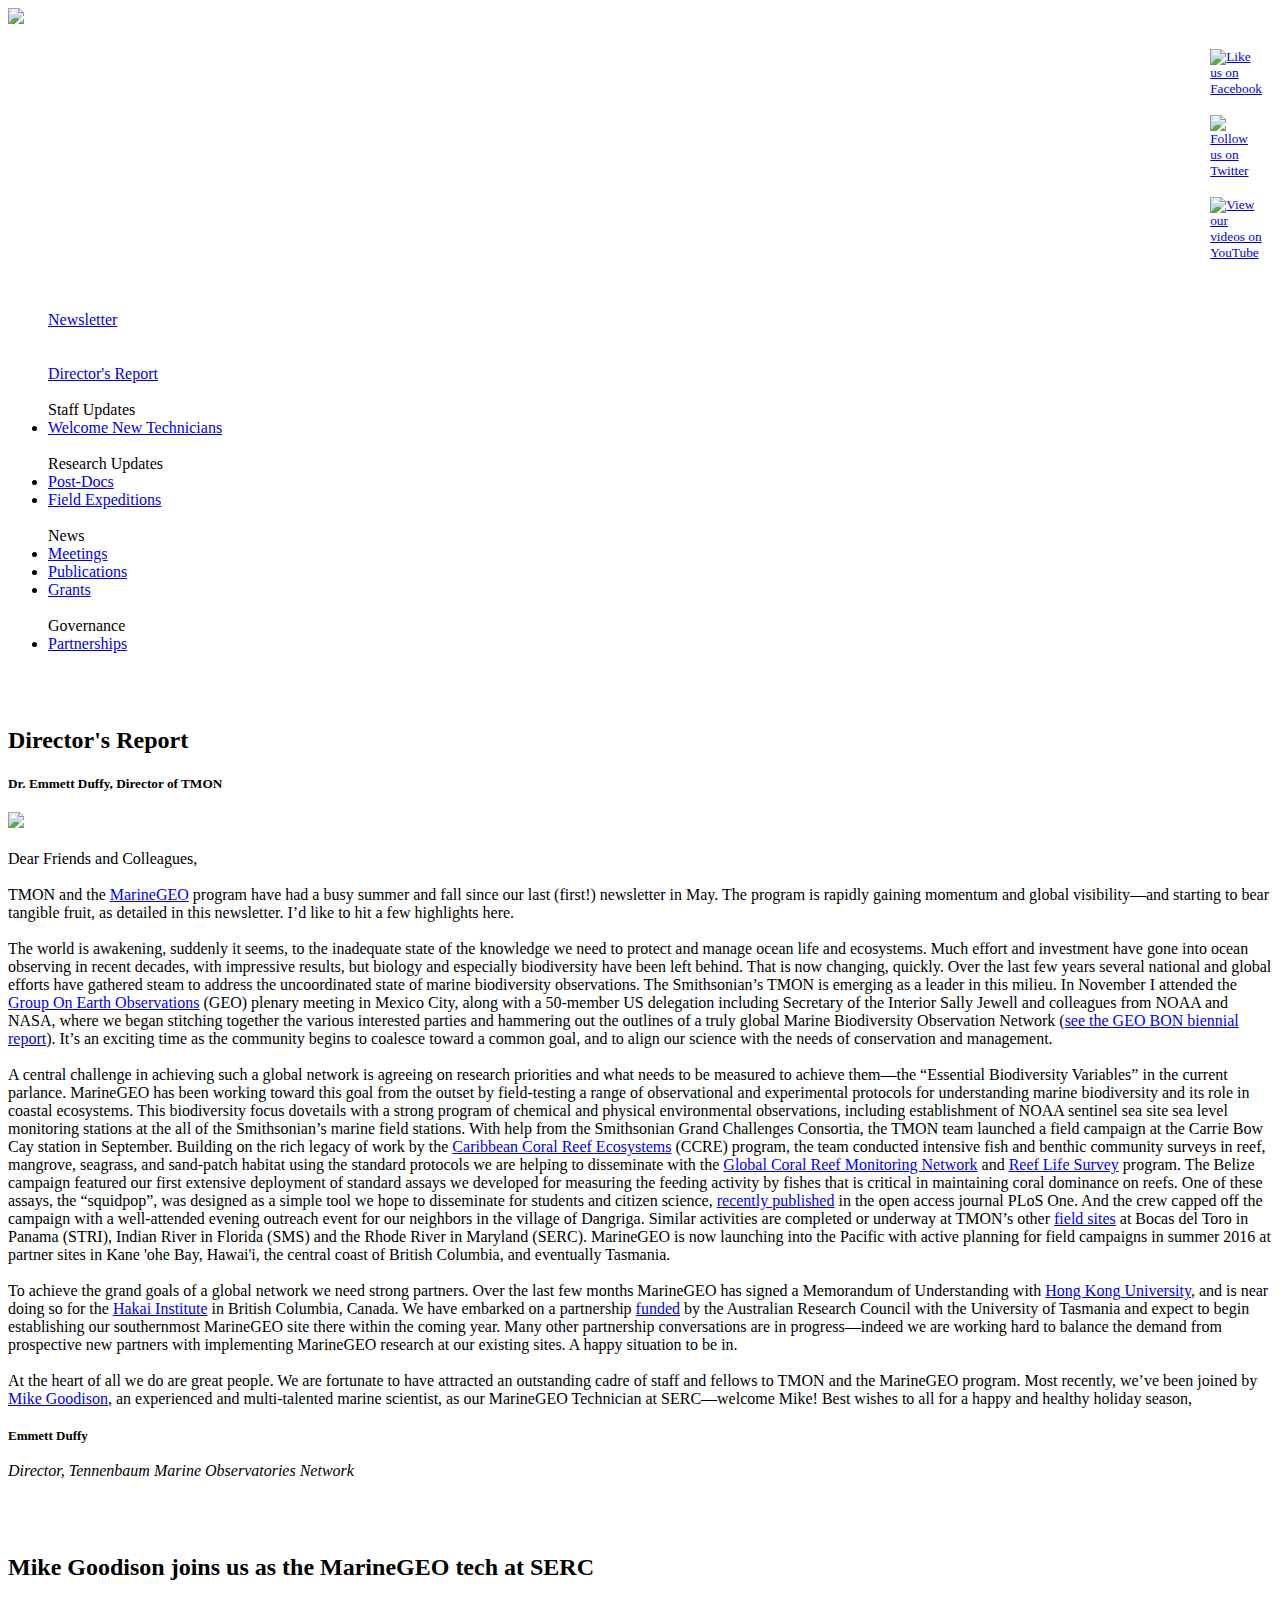
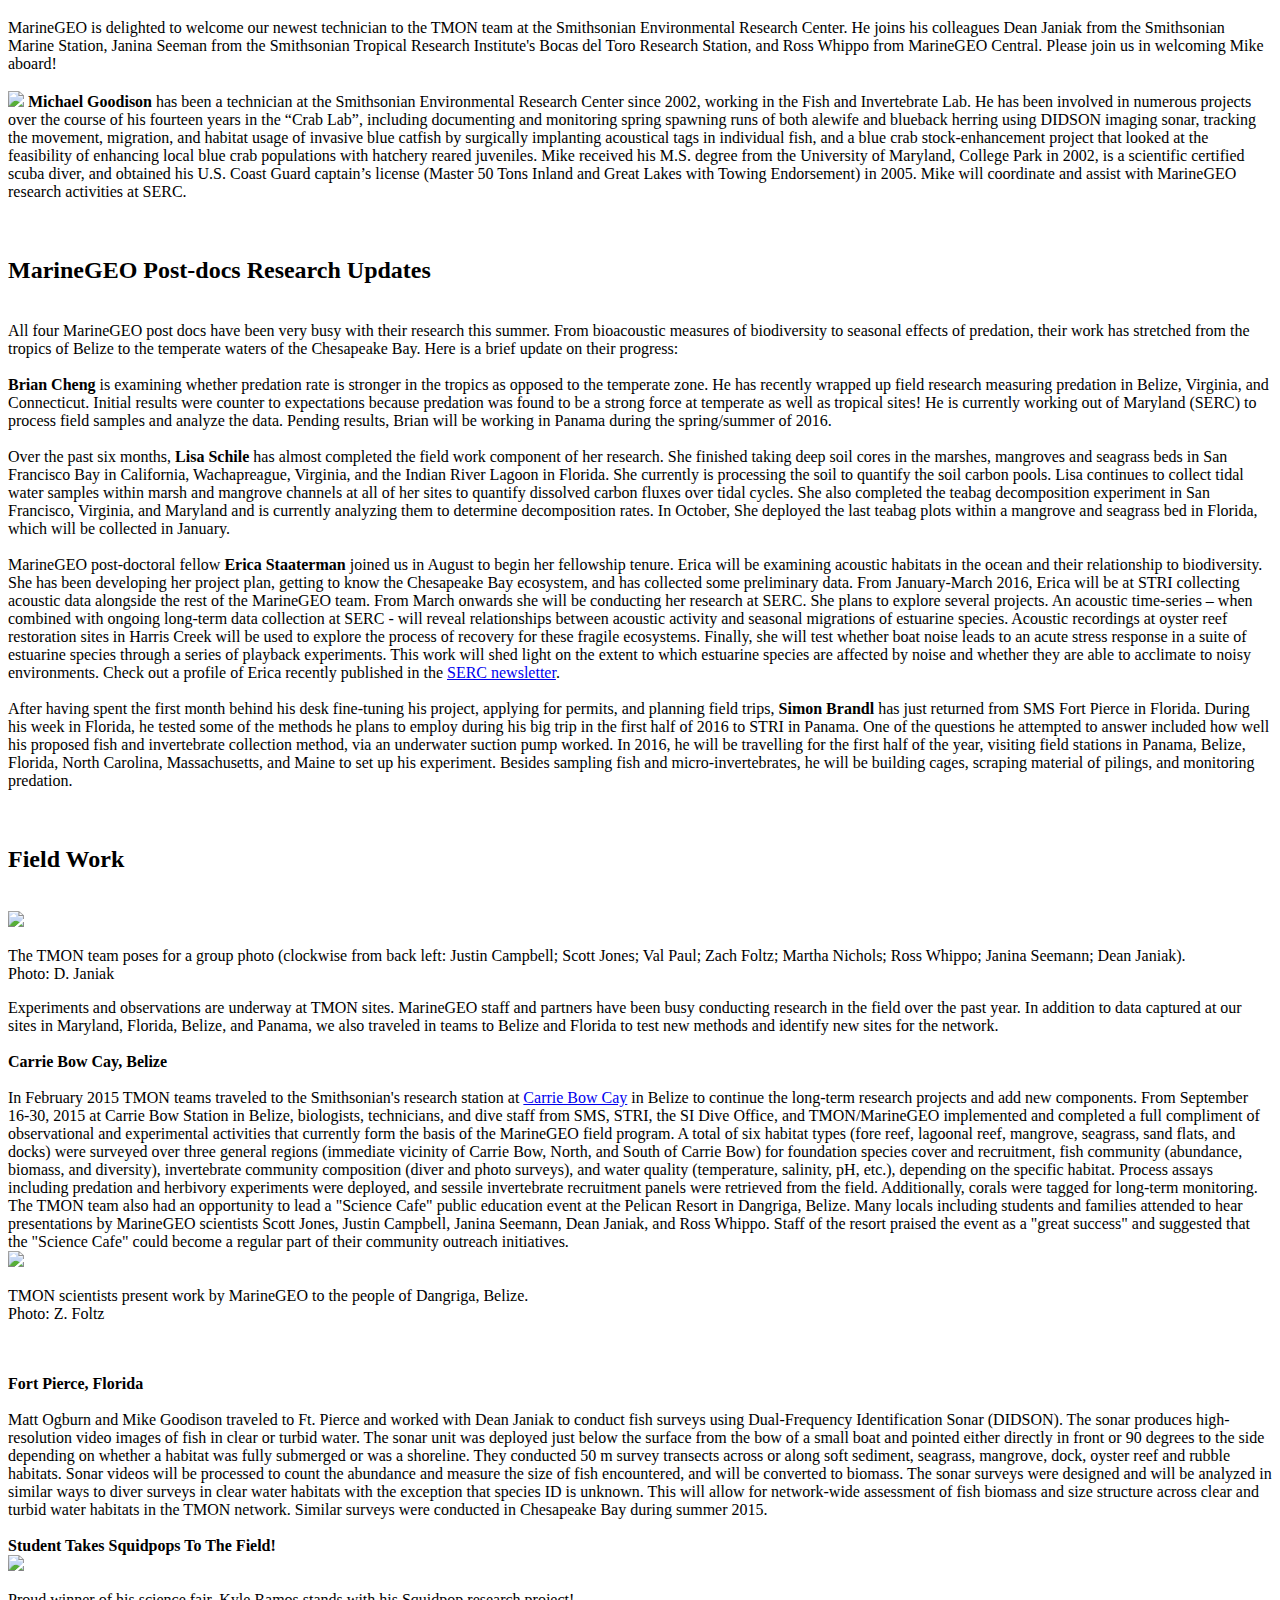
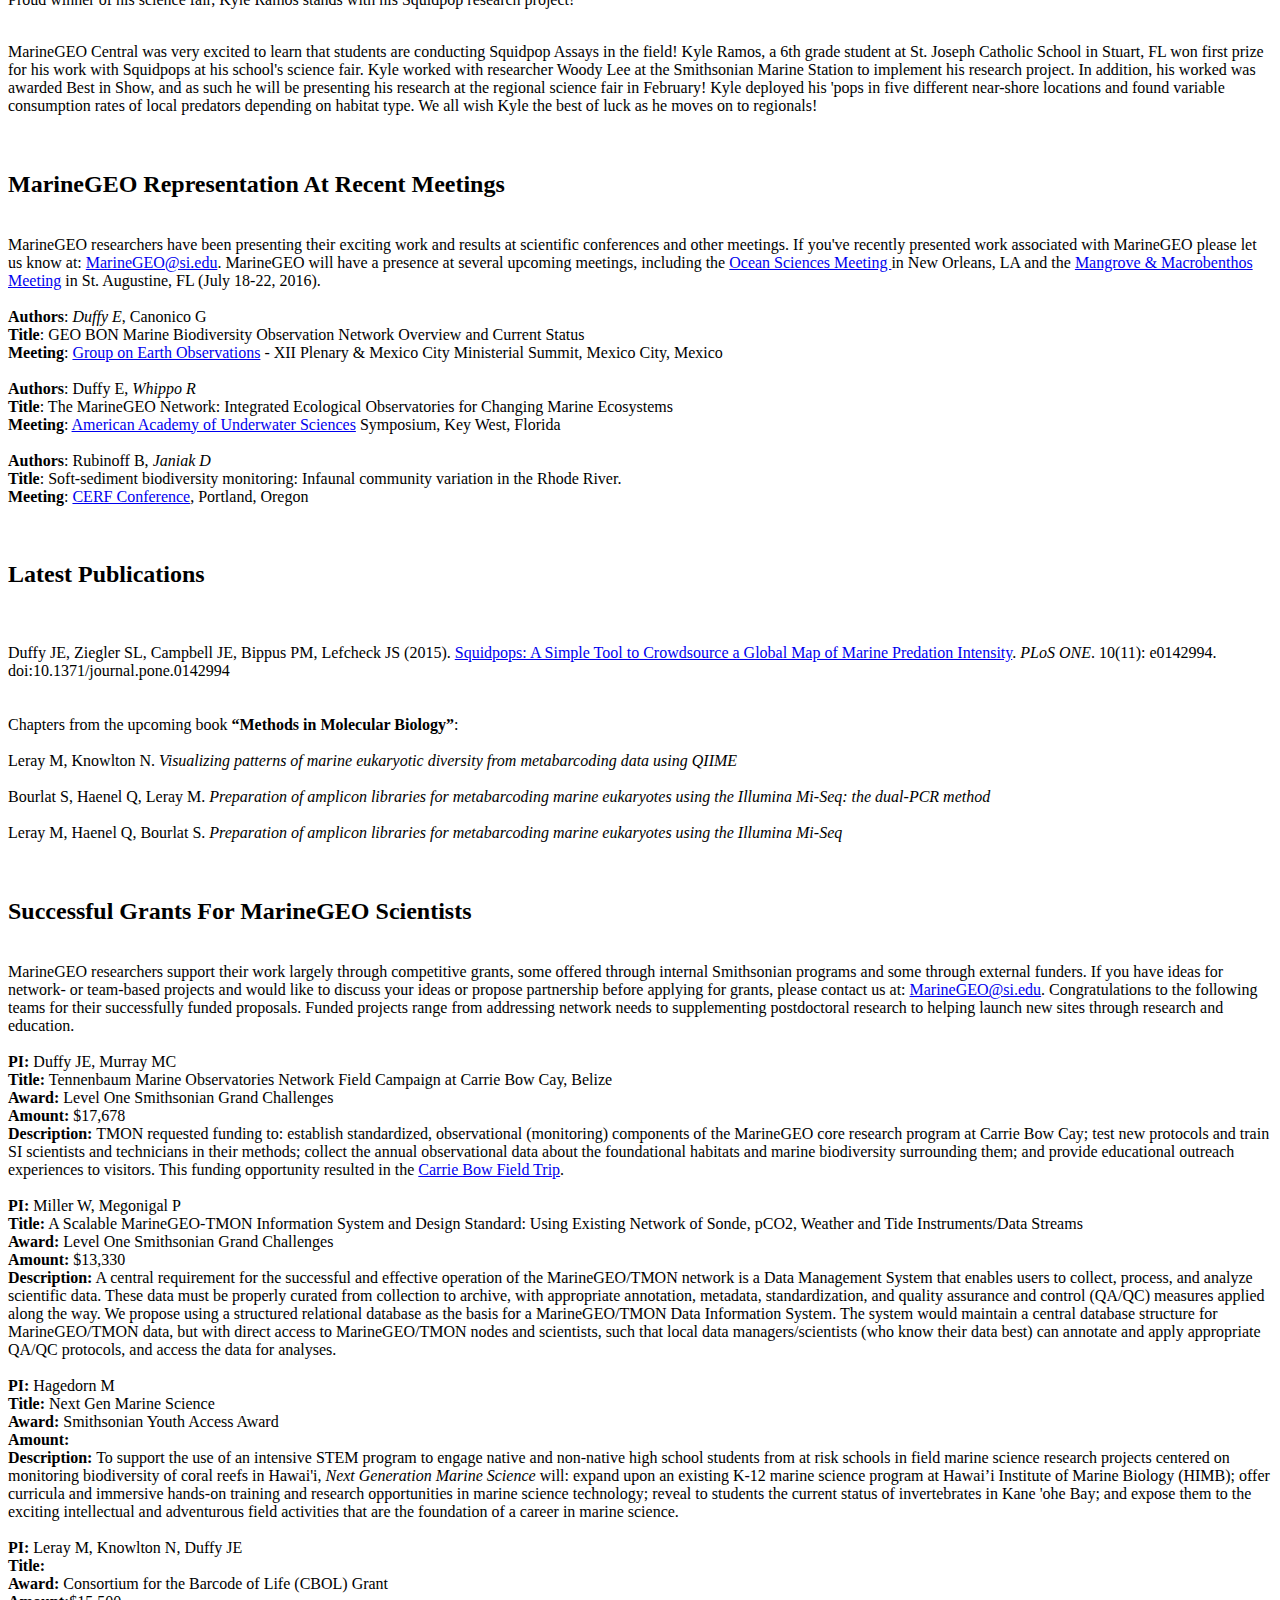
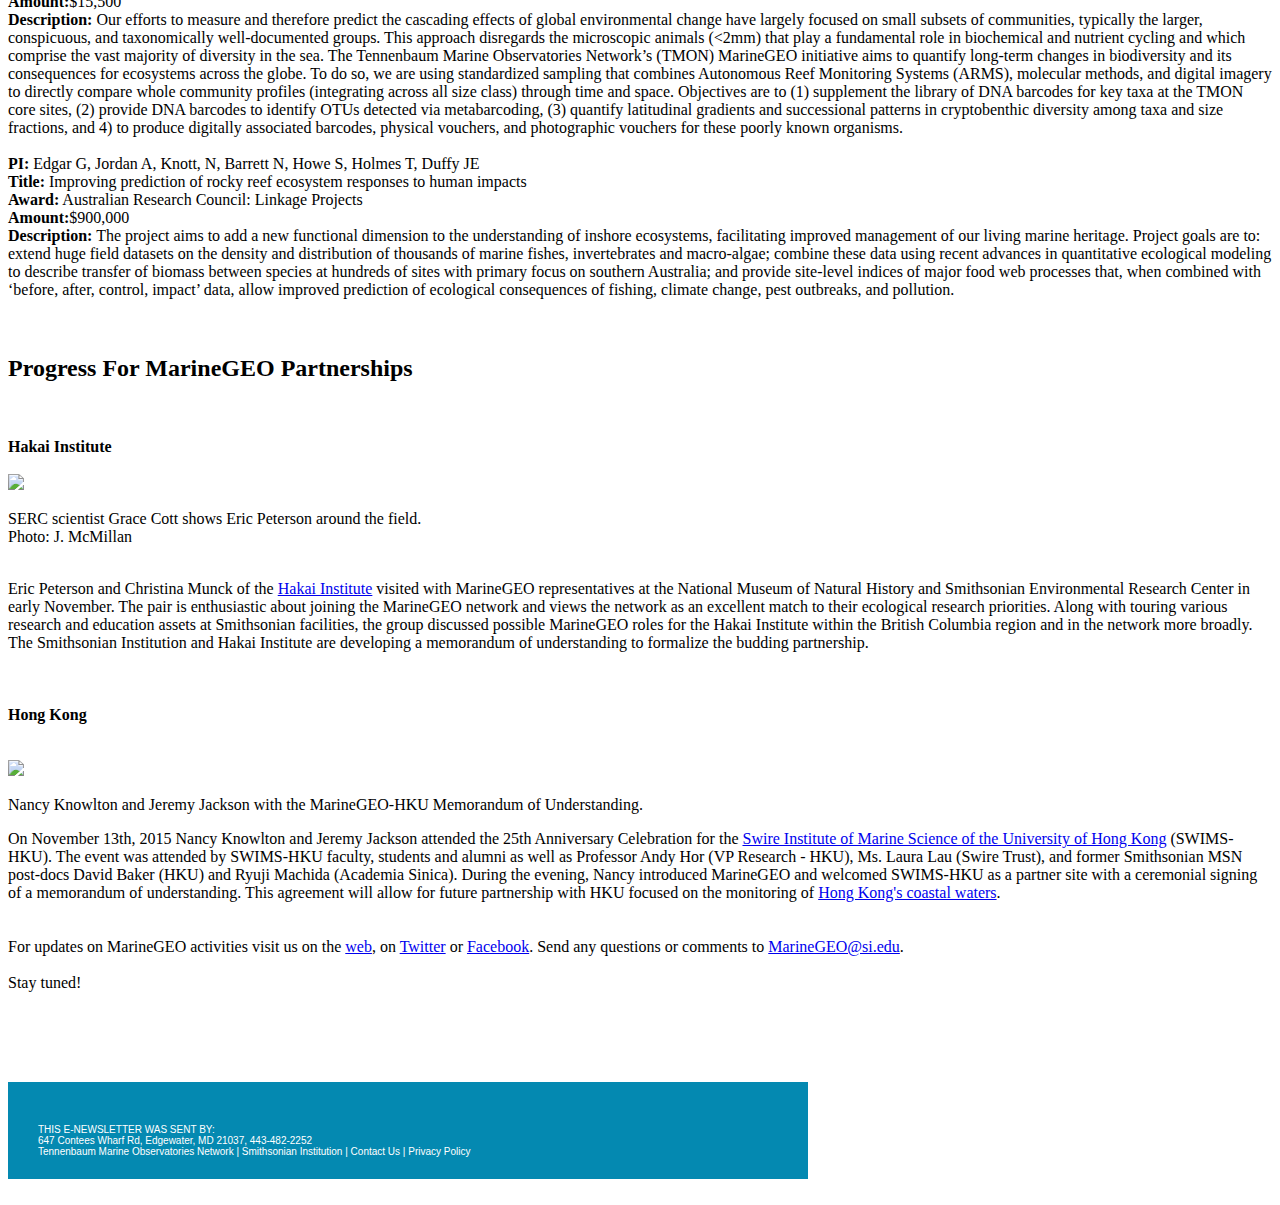
==== TMONnewsletter2.html @ 273106d5 "original newsletter" ====
<!DOCTYPE html>

<html lang="en"><head>

<meta http-equiv="Content-Type" content="text/html; charset=UTF-8">
<title>MarineGEO Fall 2015 e-newsletter</title> <meta name="description"
content="MarineGEO e-newsletter"> <link rel="StyleSheet"
href="https://dl.dropboxusercontent.com/s/tlk8zzqvzgc3xfy/enews.css?dl=0 "
type="text/css">



</head> <body>


<div id="wrap">

<div id="header"> <img
src="https://dl.dropboxusercontent.com/s/xzute7b5d5dylr5/header.png?dl=0 ">
</div> <!--end header-->

<div align="center"> <table border="0" cellspacing="0" cellpadding="0"
style="width:100%"> <tbody> <tr> <td valign="top" style="padding:0in 7.5pt 0.0pt
41.25pt"> <table border="0" cellspacing="0" cellpadding="0" align="right"
style="width:0in"> <tbody> <tr> <td valign="top" style="padding:0in 0in 0in
0in"></td> <td style="padding:3.75pt 0in 0in 0in"> <div> <p> <span
style="font-size:10.0pt;font-family:&quot;Tahoma&quot;,&quot;sans-serif&
quot;;color:#ffffff"><a href="https://www.facebook.com/SImarineGEO/"
target="_blank"> <span style="text-decoration:none"><img border="0" width="22"
height="22"
src="https://ci3.googleusercontent.com/proxy/SjiFyYVykXFziyfAVfHF0-Nf2l-
k9Keb9aVcRj8hyzZ76axSmfINgVk01NaGomtCeg8R0T31qagzGV0JpB32A3GO0KhbOmkk_3s
v2KkTl5cq=s0-d-e1-ft#https://imgssl.constantcontact.com/ui/images1/
ic_fbk_22.png" alt="Like us on Facebook" class="CToWUd"> </span> </a>&nbsp; <a
href="http://www.twitter.com/SImarineGEO/" target="_blank"> <span
style="text-decoration:none"><img border="0" width="22" height="22"
src="https://ci6.googleusercontent.com/proxy/
6irn0yyU6uldpHqlb5JZ_27Gbm_oM8wzUGztQIKF1aMV4T3HFRJpJ3t60Bxgr01CYOMp567g
PxY5nW9JEFpeYJ2y4MkBYaaAiIEmKvWiVkmeJg=s0-d-e1-ft#https://imgssl.
constantcontact.com/ui/images1/ic_twit_22.png" alt="Follow us on Twitter"
class="CToWUd"> </span> </a>&nbsp; <a
href="https://www.youtube.com/channel/UCxmNuJOdDlrF7AqwuOsuB_A" target="_blank">
<span style="text-decoration:none"><img border="0" width="22" height="22"
src="https://ci4.googleusercontent.com/proxy/O7Jq-
ux86UcTWCpavCTcA05PbUCpgka8DEgzyLDXDUd5B166JJeGhamlffUkEto1OZdQF-
GaCs9s1TJdd1vWdI-eU-oiBYxoX9a8-2JSSR1W_Q=s0-d-e1-ft#https://imgssl.
constantcontact.com/ui/images1/ic_tube_22.png" alt="View our videos on YouTube"
class="CToWUd"> </span> </a>&nbsp; &nbsp;<a></a><u></u><u></u> </span> </p>
</div> </td> </tr> </tbody> </table> </td> </tr> </tbody> </table> </div>



<div id="sidebar">

<ul>

<a href="https://dl.dropboxusercontent.com/s/854ivbllcjrht0w/
TMONnewsletter2.html?dl=0"> Newsletter</a>

<br> <br> <br>

<a href="https://dl.dropboxusercontent.com/s/854ivbllcjrht0w/
TMONnewsletter2.html?dl=0#report"> Director's Report</a>


<br> <br>



Staff Updates<br> <li><a
href="https://dl.dropboxusercontent.com/s/854ivbllcjrht0w/
TMONnewsletter2.html?dl=0#newstaff"> Welcome New Technicians</a></li>

<br>


Research Updates<br> <li><a
href="https://dl.dropboxusercontent.com/s/854ivbllcjrht0w/
TMONnewsletter2.html?dl=0#postdocresearch"> Post-Docs</a></li> <li><a
href="https://dl.dropboxusercontent.com/s/854ivbllcjrht0w/
TMONnewsletter2.html?dl=0#expeditions"> Field Expeditions</a></li>

</li> <br>

News<br> <li><a href="https://dl.dropboxusercontent.com/s/854ivbllcjrht0w/
TMONnewsletter2.html?dl=0#meetings"> Meetings</a> <br>

<li><a href="https://dl.dropboxusercontent.com/s/854ivbllcjrht0w/
TMONnewsletter2.html?dl=0#pubs"> Publications</a><br><li> <a
href="https://dl.dropboxusercontent.com/s/854ivbllcjrht0w/
TMONnewsletter2.html?dl=0#grants"> Grants</a></li>

<br>

Governance<br> <li><a href="https://dl.dropboxusercontent.com/s/854ivbllcjrht0w/
TMONnewsletter2.html?dl=0#devo"> Partnerships</a></li>


<br> <br> <br>


</ul> </div>

<!--end sidebar-->

<div id="main">

<a id="report"> <h2>Director's Report</h2> <h5>Dr. Emmett Duffy, Director of
TMON</h5> <img
src="https://dl.dropboxusercontent.com/s/ehltickom7v30w6/Emmett_small.png?dl=0"
class="figure" style="width:100px;margin-top:-10px;">


<br><br>

Dear Friends and Colleagues, <br><br> TMON and the <a href =
"http://marinegeo.si.edu/" target = "_blank">MarineGEO</a> program have had a
busy summer and fall since our last (first!) newsletter in May. The program is
rapidly gaining momentum and global visibility—and starting to bear tangible
fruit, as detailed in this newsletter. I’d like to hit a few highlights here.

<br><br>

The world is awakening, suddenly it seems, to the inadequate state of the
knowledge we need to protect and manage ocean life and ecosystems. Much effort
and investment have gone into ocean observing in recent decades, with impressive
results, but biology and especially biodiversity have been left behind. That is
now changing, quickly. Over the last few years several national and global
efforts have gathered steam to address the uncoordinated state of marine
biodiversity observations. The Smithsonian’s TMON is emerging as a leader in
this milieu. In November I attended the <a href = "https://www.earthobservations.org/index.php" target =
"_blank">Group On Earth Observations</a> (GEO) plenary meeting in Mexico City,
along with a 50-member US delegation including Secretary of the Interior Sally
Jewell and colleagues from NOAA and NASA, where we began stitching together the
various interested parties and hammering out the outlines of a truly global
Marine Biodiversity Observation Network (<a
href="http://geobon.org/Downloads/Other_documents/
geobon_technical_summary_imp_plan.pdf" target = "_blank">see the GEO BON
biennial report</a>). It’s an exciting time as the community begins to coalesce
toward a common goal, and to align our science with the needs of conservation
and management.

<br><br>

 A central challenge in achieving such a global network is agreeing on research
 priorities and what needs to be measured to achieve them—the “Essential
 Biodiversity Variables” in the current parlance. MarineGEO has been working
 toward this goal from the outset by field-testing a range of observational and
 experimental protocols for understanding marine biodiversity and its role in
 coastal ecosystems. This biodiversity focus dovetails with a strong program of
 chemical and physical environmental observations, including establishment of
 NOAA sentinel sea site sea level monitoring stations at the all of the
 Smithsonian’s marine field stations. With help from the Smithsonian Grand
 Challenges Consortia, the TMON team launched a field campaign at the Carrie Bow
 Cay station in September. Building on the rich legacy of work by the <a href =
 "http://ccre.si.edu/" target = "_blank"> Caribbean Coral Reef Ecosystems</a>
 (CCRE) program, the team conducted intensive fish and benthic community surveys
 in reef, mangrove, seagrass, and sand-patch habitat using the standard
 protocols we are helping to disseminate with the <a
 href="http://www.icriforum.org/gcrmn" target = "_blank"> Global Coral Reef
 Monitoring Network</a> and <a href = "http://reeflifesurvey.com/" target =
 "_blank">Reef Life Survey</a> program. The Belize campaign featured our first
 extensive deployment of standard assays we developed for measuring the feeding
 activity by fishes that is critical in maintaining coral dominance on reefs.
 One of these assays, the “squidpop”, was designed as a simple tool we hope to
 disseminate for students and citizen science, <a
 href="http://journals.plos.org/plosone/article?id=10.1371/journal.pone.0142994"
 target = "_blank">recently published</a> in the open access journal PLoS One.
 And the crew capped off the campaign with a well-attended evening outreach
 event for our neighbors in the village of Dangriga. Similar activities are
 completed or underway at TMON’s other <a href =
 "http://marinegeo.si.edu/places" target = "_blank">field sites</a> at Bocas del
 Toro in Panama (STRI), Indian River in Florida (SMS) and the Rhode River in
 Maryland (SERC). MarineGEO is now launching into the Pacific with active
 planning for field campaigns in summer 2016 at partner sites in Kane 'ohe Bay,
 Hawai'i, the central coast of British Columbia, and eventually Tasmania.

<br><br>


To achieve the grand goals of a global network we need strong partners. Over the
last few months MarineGEO has signed a Memorandum of Understanding with <a
href="https://dl.dropboxusercontent.com/s/854ivbllcjrht0w/TMONnewsletter2.html?
dl=0#devo">Hong Kong University</a>, and is near doing so for the <a
href="https://dl.dropboxusercontent.com/s/854ivbllcjrht0w/TMONnewsletter2.html?
dl=0#devo">Hakai Institute</a> in British Columbia, Canada. We have embarked on
a partnership <a
href="https://dl.dropboxusercontent.com/s/854ivbllcjrht0w/TMONnewsletter2.html?
dl=0#grants">funded</a> by the Australian Research Council with the University of Tasmania and
expect to begin establishing our southernmost MarineGEO site there within the
coming year. Many other partnership conversations are in progress—indeed we are
working hard to balance the demand from prospective new partners with
implementing MarineGEO research at our existing sites. A happy situation to be
in.

<br><br>

At the heart of all we do are great people. We are fortunate to have attracted
an outstanding cadre of staff and fellows to TMON and the MarineGEO program.
Most recently, we’ve been joined by <a
href="https://dl.dropboxusercontent.com/s/854ivbllcjrht0w/TMONnewsletter2.html?
dl=0#newstaff">Mike Goodison</a>, an experienced and multi-talented marine
scientist, as our MarineGEO Technician at SERC—welcome Mike!  Best wishes to all
for a happy and healthy holiday season,

<br><br>

 <font size="2.5"><b>Emmett Duffy</b></font>


<br><br>

<i>Director, Tennenbaum Marine Observatories Network </i>



<br>


<br> <br> <br>

<a id="newstaff"> <h2>Mike Goodison joins us as the MarineGEO tech at SERC</h2>
<br> MarineGEO is delighted to welcome our newest technician to the TMON team at
the Smithsonian Environmental Research Center. He joins his colleagues Dean
Janiak from the Smithsonian Marine Station, Janina Seeman from the Smithsonian
Tropical Research Institute's Bocas del Toro Research Station, and Ross Whippo
from MarineGEO Central. Please join us in welcoming Mike aboard!

<br> <br>

<img src="https://dl.dropboxusercontent.com/s/x7l27zudalykxxe/mike_small.JPG?
dl=0" class="figureleft" style="width:120px;padding-top:0px"> <b>Michael
Goodison</b> has been a technician at the Smithsonian Environmental Research
Center since 2002, working in the Fish and Invertebrate Lab. He has been
involved in numerous projects over the course of his fourteen years in the “Crab
Lab”, including documenting and monitoring spring spawning runs of both alewife
and blueback herring using DIDSON imaging sonar, tracking the movement,
migration, and habitat usage of invasive blue catfish by surgically implanting
acoustical tags in individual fish, and a blue crab stock-enhancement project
that looked at the feasibility of enhancing local blue crab populations with
hatchery reared juveniles.  Mike received his M.S. degree from the University of
Maryland, College Park in 2002, is a scientific certified scuba diver, and
obtained his U.S. Coast Guard captain’s license (Master 50 Tons Inland and Great
Lakes with Towing Endorsement) in 2005.  Mike will coordinate and assist with
MarineGEO research activities at SERC.


<br> <br> <br>

<a id="postdocresearch"> <h2>MarineGEO Post-docs Research Updates</h2>

<br>

All four MarineGEO post docs have been very busy with their research this
summer. From bioacoustic measures of biodiversity to seasonal effects of
predation, their work has stretched from the tropics of Belize to the temperate
waters of the Chesapeake Bay. Here is a brief update on their progress:

<br><br>

<b>Brian Cheng</b> is examining whether predation rate is stronger in the
tropics as opposed to the temperate zone. He has recently wrapped up field
research measuring predation in Belize, Virginia, and Connecticut. Initial
results were counter to expectations because predation was found to be a strong
force at temperate as well as tropical sites! He is currently working out of
Maryland (SERC) to process field samples and analyze the data. Pending results,
Brian will be working in Panama during the spring/summer of 2016.

<br><br>

Over the past six months, <b>Lisa Schile</b> has almost completed the field work
component of her research. She finished taking deep soil cores in the marshes,
mangroves and seagrass beds in San Francisco Bay in California, Wachapreague,
Virginia, and the Indian River Lagoon in Florida. She currently is processing
the soil to quantify the soil carbon pools. Lisa continues to collect tidal
water samples within marsh and mangrove channels at all of her sites to quantify
dissolved carbon fluxes over tidal cycles. She also completed the teabag
decomposition experiment in San Francisco, Virginia, and Maryland and is
currently analyzing them to determine decomposition rates. In October, She
deployed the last teabag plots within a mangrove and seagrass bed in Florida,
which will be collected in January.

<br><br>


MarineGEO post-doctoral fellow <b>Erica Staaterman</b> joined us in August to
begin her fellowship tenure. Erica will be examining acoustic habitats in the
ocean and their relationship to biodiversity. She has been developing her
project plan, getting to know the Chesapeake Bay ecosystem, and has collected
some preliminary data. From January-March 2016, Erica will be at STRI collecting
acoustic data alongside the rest of the MarineGEO team. From March onwards she
will be conducting her research at SERC. She plans to explore several projects.
An acoustic time-series – when combined with ongoing long-term data collection
at SERC - will reveal relationships between acoustic activity and seasonal
migrations of estuarine species. Acoustic recordings at oyster reef restoration
sites in Harris Creek will be used to explore the process of recovery for these
fragile ecosystems.  Finally, she will test whether boat noise leads to an acute
stress response in a suite of estuarine species through a series of playback
experiments. This work will shed light on the extent to which estuarine species
are affected by noise and whether they are able to acclimate to noisy
environments. Check out a profile of Erica recently published in the <a
href="http://sercblog.si.edu/?p=6700" target="_blank">SERC newsletter</a>.

<br><br>

After having spent the first month behind his desk fine-tuning his project,
applying for permits, and planning field trips, <b>Simon Brandl</b> has just
returned from SMS Fort Pierce in Florida. During his week in Florida, he tested
some of the methods he plans to employ during his big trip in the first half of
2016 to STRI in Panama. One of the questions he attempted to answer included how
well his proposed fish and invertebrate collection method, via an underwater
suction pump worked. In 2016, he will be travelling for the first half of the
year, visiting field stations in Panama, Belize, Florida, North Carolina,
Massachusetts, and Maine to set up his experiment. Besides sampling fish and
micro-invertebrates, he will be building cages, scraping material of pilings,
and monitoring predation.

<br> <br> <br>


<a id="expeditions"> <h2>Field Work</h2>

<br> <div class="caption8"> <img
src="https://dl.dropboxusercontent.com/s/fwjreuzbisf28ab/
Team_TMON_Belize_small.jpg?dl=0" class="figure"
style="width:240px;padding-right:5px"> <p class="caption8">The TMON team poses
for a group photo (clockwise from back left: Justin Campbell; Scott Jones; Val
Paul; Zach Foltz; Martha Nichols; Ross Whippo; Janina Seemann; Dean Janiak).

<br>

Photo: D. Janiak </p>

</div> Experiments and observations are underway at TMON sites. MarineGEO staff
and partners have been busy conducting research in the field over the past year.
In addition to data captured at our sites in Maryland, Florida, Belize, and
Panama, we  also traveled in teams to Belize and Florida to test new methods and
identify new sites for the network.


<br><br>

<b>Carrie Bow Cay, Belize</b>

<br><br>

In February 2015 TMON teams traveled to the Smithsonian's research station at <a
href="http://www.ccre.si.edu/CarrieBowCay/CarrieBowCay.html"
target="_blank">Carrie Bow Cay</a> in Belize to continue the long-term research
projects and add new components. From September 16-30, 2015 at Carrie Bow
Station in Belize, biologists, technicians, and dive staff from SMS, STRI, the
SI Dive Office, and TMON/MarineGEO implemented and completed a full compliment
of observational and experimental activities that currently form the basis of
the MarineGEO field program. A total of six habitat types (fore reef, lagoonal
reef, mangrove, seagrass, sand flats, and docks) were surveyed over three
general regions (immediate vicinity of Carrie Bow, North, and South of Carrie
Bow) for foundation species cover and recruitment, fish community (abundance,
biomass, and diversity), invertebrate community composition (diver and photo
surveys), and water quality (temperature, salinity, pH, etc.), depending on the
specific habitat. Process assays including predation and herbivory experiments
were deployed, and sessile invertebrate recruitment panels were retrieved from
the field. Additionally, corals were tagged for long-term monitoring. The TMON
team also had an opportunity to lead a "Science Cafe" public education event at
the Pelican Resort in Dangriga, Belize. Many locals including students and
families attended to hear presentations by MarineGEO scientists Scott Jones,
Justin Campbell, Janina Seemann, Dean Janiak, and Ross Whippo. Staff of the
resort praised the event as a "great success" and suggested that the "Science
Cafe" could become a regular part of their community outreach initiatives.

<br> <div class="caption2"> <img
src="https://dl.dropboxusercontent.com/s/fgtnuaogwzj97tq/Dangriga_sciencecafe.
JPG?dl=0" class="figure" style="width:550px;padding-right:5px"> <p
class="caption2">TMON scientists present work by MarineGEO to the people of
Dangriga, Belize.

<br>

Photo: Z. Foltz </p>

</div> <br> <br>

<b>Fort Pierce, Florida</b>

<br><br>

Matt Ogburn and Mike Goodison traveled to Ft. Pierce and worked with Dean Janiak
to conduct fish surveys using Dual-Frequency Identification Sonar (DIDSON). The
sonar produces high-resolution video images of fish in clear or turbid water.
The sonar unit was deployed just below the surface from the bow of a small boat
and pointed either directly in front or 90 degrees to the side depending on
whether a habitat was fully submerged or was a shoreline. They conducted 50 m
survey transects across or along soft sediment, seagrass, mangrove, dock, oyster
reef and rubble habitats. Sonar videos will be processed to count the abundance
and measure the size of fish encountered, and will be converted to biomass. The
sonar surveys were designed and will be analyzed in similar ways to diver
surveys in clear water habitats with the exception that species ID is unknown.
This will allow for network-wide assessment of fish biomass and size structure
across clear and turbid water habitats in the TMON network. Similar surveys were
conducted in Chesapeake Bay during summer 2015.

<br><br>

<b>Student Takes Squidpops To The Field!</b> <br>

<div class="caption10"> <img
src="https://dl.dropboxusercontent.com/s/dhv4mrzwrp8ha9c/Kyle_Ramos.jpg?dl=0"
class="figure" style="width:150px;padding-right:5px"> <p class="caption10">Proud
winner of his science fair, Kyle Ramos stands with his Squidpop research
project!

</div>

<br> MarineGEO Central was very excited to learn that students are conducting
Squidpop Assays in the field! Kyle Ramos, a 6th grade student at St. Joseph
Catholic School in Stuart, FL won first prize for his work with Squidpops at his
school's science fair. Kyle worked with researcher Woody Lee at the Smithsonian
Marine Station to implement his research project. In addition, his worked was
awarded Best in Show, and as such he will be presenting his research at the
regional science fair in February! Kyle deployed his 'pops in five different
near-shore locations and found variable consumption rates of local predators
depending on habitat type. We all wish Kyle the best of luck as he moves on to
regionals! <br> <br> <br>

<a id="meetings"> <h2>MarineGEO Representation At Recent Meetings</h2> <br>
MarineGEO researchers have been presenting their exciting work and results at
scientific conferences and other meetings. If you've recently presented work
associated with MarineGEO please let us know at: <a
href="mailto:marinegeo@si.edu">MarineGEO@si.edu</a>. MarineGEO will have a
presence at several upcoming meetings, including the <a
href="http://osm.agu.org/2016/" target = "_blank"> Ocean Sciences Meeting </a> in New Orleans, LA
and the <a href="http://www.conference.ifas.ufl.edu/MMM4/" target="_blank"> Mangrove &
Macrobenthos Meeting</a> in St. Augustine, FL (July 18-22, 2016).

<br><br>

<b>Authors</b>: <i>Duffy E</i>, Canonico G<br> <b>Title</b>: GEO BON Marine
Biodiversity Observation Network Overview and Current Status<br> <b>Meeting</b>:
<a href="https://www.earthobservations.org/geo12.php" target = "_blank">Group on Earth
Observations</a> - XII Plenary & Mexico City Ministerial Summit, Mexico City,
Mexico <br><br>

<b>Authors</b>: Duffy E, <i>Whippo R</i><br> <b>Title</b>: The MarineGEO
Network: Integrated Ecological Observatories for Changing Marine Ecosystems<br>
<b>Meeting</b>: <a href="http://aaus.org/home" target="_blank">American Academy
of Underwater Sciences</a> Symposium, Key West, Florida


<br><br>


<b>Authors</b>: Rubinoff B, <i>Janiak D</i><br> <b>Title</b>: Soft-sediment
biodiversity monitoring: Infaunal community variation in the Rhode River.<br>
<b>Meeting</b>: <a href="http://www.erf.org/" target = "_blank">CERF
Conference</a>, Portland, Oregon

<br> <br> <br>

<a id="pubs"> <h2>Latest Publications</h2>

<br><br>

Duffy JE, Ziegler SL, Campbell JE, Bippus PM, Lefcheck JS (2015). <a
href="http://journals.plos.org/plosone/article?id=10.1371/journal.pone.0142994"
target = "_blank">Squidpops: A Simple Tool to Crowdsource a Global Map of Marine
Predation Intensity</a>. <i>PLoS ONE</i>. 10(11): e0142994.
doi:10.1371/journal.pone.0142994

<br><br><br>

Chapters from the upcoming book<b> “Methods in Molecular Biology”</b>: <br><br>
Leray M, Knowlton N. <i> Visualizing patterns of marine eukaryotic diversity
from metabarcoding data using QIIME </i> <br><br> Bourlat S, Haenel Q, Leray M.
<i>Preparation of amplicon libraries for metabarcoding marine eukaryotes using
the Illumina Mi-Seq: the dual-PCR method </i> <br><br> Leray M, Haenel Q,
Bourlat S. <i>Preparation of amplicon libraries for metabarcoding marine
eukaryotes using the Illumina Mi-Seq</i> <br> <br> <br>

<a id="grants"> <h2>Successful Grants For MarineGEO Scientists</h2>

<br>

MarineGEO researchers support their work largely through competitive grants,
some offered through internal Smithsonian programs and some through external
funders.  If you have ideas for network- or team-based projects and would like
to discuss your ideas or propose partnership before applying for grants, please
contact us at: <a href="mailto:marinegeo@si.edu">MarineGEO@si.edu</a>.
Congratulations to the following teams for their successfully funded proposals.
Funded projects range from addressing network needs to supplementing
postdoctoral research to helping launch new sites through research and
education.




<br><br>

<b>PI:</b> Duffy JE, Murray MC <br> <b>Title:</b> Tennenbaum Marine
Observatories Network Field Campaign at Carrie Bow Cay, Belize <br>
<b>Award:</b> Level One Smithsonian Grand Challenges <br> <b>Amount:</b> $17,678
<br> <b>Description:</b> TMON requested funding to: establish standardized,
observational (monitoring) components of the MarineGEO core research program at
Carrie Bow Cay; test new protocols and train SI scientists and technicians in
their methods; collect the annual observational data about the foundational
habitats and marine biodiversity surrounding them; and provide educational
outreach experiences to visitors. This funding opportunity resulted in the <a
href =
"https://dl.dropboxusercontent.com/s/854ivbllcjrht0w/TMONnewsletter2.html?dl=0#expeditions
">Carrie Bow Field Trip</a>.

<br><br>

<b>PI:</b> Miller W, Megonigal P <br> <b>Title:</b> A Scalable MarineGEO-TMON
Information System and Design Standard: Using Existing Network of Sonde, pCO2,
Weather and Tide Instruments/Data Streams <br> <b>Award:</b> Level One
Smithsonian Grand Challenges <br> <b>Amount:</b> $13,330 <br>
<b>Description:</b> A central requirement for the successful and effective
operation of the MarineGEO/TMON network is a Data Management System that enables
users to collect, process, and analyze scientific data. These data must be
properly curated from collection to archive, with appropriate annotation,
metadata, standardization, and quality assurance and control (QA/QC) measures
applied along the way. We propose using a structured relational database as the
basis for a MarineGEO/TMON Data Information System. The system would maintain a
central database structure for MarineGEO/TMON data, but with direct access to
MarineGEO/TMON nodes and scientists, such that local data managers/scientists
(who know their data best) can annotate and apply appropriate QA/QC protocols,
and access the data for analyses.

<br><br>

<b>PI:</b> Hagedorn M <br> <b>Title:</b> Next Gen Marine Science <br>
<b>Award:</b> Smithsonian Youth Access Award <br> <b>Amount:</b><br>
<b>Description:</b> To support the use of an intensive STEM program to engage
native and non-native high school students from at risk schools in field marine
science research projects centered on monitoring biodiversity of coral reefs in
Hawai'i, <i>Next Generation Marine Science</i> will: expand upon an existing
K-12 marine science program at Hawai’i Institute of Marine Biology (HIMB); offer
curricula and immersive hands-on training and research opportunities in marine
science technology; reveal to students the current status of invertebrates in
Kane 'ohe Bay; and expose them to the exciting intellectual and adventurous
field activities that are the foundation of a career in marine science.

<br><br>

<b>PI:</b> Leray M, Knowlton N, Duffy JE <br> <b>Title:</b>  <br> <b>Award:</b>
Consortium for the Barcode of Life (CBOL) Grant <br> <b>Amount:</b>$15,500<br>
<b>Description:</b> Our efforts to measure and therefore predict the cascading
effects of global environmental change have largely focused on small subsets of
communities, typically the larger, conspicuous, and taxonomically
well-documented groups.  This approach disregards the microscopic animals (<2mm)
that play a fundamental role in biochemical and nutrient cycling and which
comprise the vast majority of diversity in the sea. The Tennenbaum Marine
Observatories Network’s (TMON) MarineGEO initiative aims to quantify long-term
changes in biodiversity and its consequences for ecosystems across the globe. To
do so, we are using standardized sampling that combines Autonomous Reef
Monitoring Systems (ARMS), molecular methods, and digital imagery to directly
compare whole community profiles (integrating across all size class) through
time and space. Objectives are to (1) supplement the library of DNA barcodes for
key taxa at the TMON core sites, (2) provide DNA barcodes to identify OTUs
detected via metabarcoding, (3) quantify latitudinal gradients and successional
patterns in cryptobenthic diversity among taxa and size fractions, and 4) to
produce digitally associated barcodes, physical vouchers, and photographic
vouchers for these poorly known organisms.

 <br><br>

<b>PI:</b> Edgar G, Jordan A, Knott, N, Barrett N, Howe S, Holmes T, Duffy JE
<br> <b>Title:</b> Improving prediction of rocky reef ecosystem responses to
human impacts <br> <b>Award:</b> Australian Research Council: Linkage Projects
<br> <b>Amount:</b>$900,000<br> <b>Description:</b> The project aims to add a
new functional dimension to the understanding of inshore ecosystems,
facilitating improved management of our living marine heritage. Project goals
are to: extend huge field datasets on the density and distribution of thousands
of marine fishes, invertebrates and macro-algae; combine these data using recent
advances in quantitative ecological modeling to describe transfer of biomass
between species at hundreds of sites with primary focus on southern Australia;
and provide site-level indices of major food web processes that, when combined
with ‘before, after, control, impact’ data, allow improved prediction of
ecological consequences of fishing, climate change, pest outbreaks, and
pollution.


<br> <br> <br>

<a id="devo"> <h2>Progress For MarineGEO Partnerships</h2>

<br><br>

<b>Hakai Institute </b>

<br><br>

<div class="caption9"> <img
src="https://dl.dropboxusercontent.com/s/0t4x2ctn26qbzed/
Hakaivisit_small.jpg?dl=0" class="figureleft"
style="width:120px;padding-right:10px"> <p class="img.caption9">SERC scientist
Grace Cott shows Eric Peterson around the field. <br> Photo: J. McMillan </p>
</div> <br> Eric Peterson and Christina Munck of the <a
href="http://www.hakai.org" target = "_blank"> Hakai Institute</a> visited with
MarineGEO representatives at the National Museum of Natural History and
Smithsonian Environmental Research Center in early November. The pair is
enthusiastic about joining the MarineGEO network and views the network as an
excellent match to their ecological research priorities.  Along with touring
various research and education assets at Smithsonian facilities, the group
discussed possible MarineGEO roles for the Hakai Institute within the British
Columbia region and in the network more broadly.  The Smithsonian Institution
and Hakai Institute are developing a memorandum of understanding to formalize
the budding partnership.

<br><br><br><br>

<b>Hong Kong</b>

<br><br>

<br> <div class="caption8"> <img
src="https://dl.dropboxusercontent.com/s/e6fdrynkpe0imix/NancyHK.jpeg?dl=0"
class="figure" style="width:240px;padding-right:10px"> <p class="caption8">Nancy
Knowlton and Jeremy Jackson with the MarineGEO-HKU Memorandum of Understanding.

</div> On November 13th, 2015 Nancy Knowlton and Jeremy Jackson attended the
25th Anniversary Celebration for the <a href="http://www.swims.hku.hk/" target =
"_blank">Swire Institute of Marine Science of the University of Hong Kong<a/>
(SWIMS-HKU). The event was attended by SWIMS-HKU faculty, students and alumni as
well as Professor Andy Hor (VP Research - HKU), Ms. Laura Lau (Swire Trust), and
former Smithsonian MSN post-docs David Baker (HKU) and Ryuji Machida (Academia
Sinica). During the evening, Nancy introduced MarineGEO and welcomed SWIMS-HKU
as a partner site with a ceremonial signing of a memorandum of understanding.
This agreement will allow for future partnership with HKU focused on the
monitoring of <a
href="http://www.scmp.com/lifestyle/article/1895978/hong-kong-asia-leader-global
-project-monitor-marine-life-key-areas?utm_source=&utm_medium=&utm_campaign=
SCMPSocialNewsfeed" target="_blank">Hong Kong's coastal waters</a>.

<br><br><br>

For updates on MarineGEO activities visit us on the <a href =
"http://marinegeo.si.edu/" target = "_blank">web</a>, on <a
href="http://www.twitter.com/simarinegeo" target = "_blank"?>Twitter</a> or <a href
="http://www.facebook.com/SImarineGEO" target = "_blank">Facebook</a>. Send any
questions or comments to <a href="mailto:marinegeo@si.edu">MarineGEO@si.edu</a>.
<br><br> Stay tuned!


<br><br><br>

<br><br><br>

 </div>



<table style="width: 800px; font-family: arial; background: none repeat scroll
0% 0% #0489B1; color: #ffffff; font-size: 10px;" border="0" cellspacing="0"
cellpadding="0">

<tbody>

<tr>

<td id="uwemail_footer_notch" style="padding-left: 20px; height: 20px;"
colspan="2" valign="top"><img
src="http://engage.washington.edu/images/content/pagebuilder/14423.gif" alt="">
</td>

</tr>

<tr>


<td id="marinegeo_footer_disclaimer" style="padding-left: 30px; font-size:
10px;" valign="top"> <br><br>THIS E-NEWSLETTER WAS SENT BY:<br>647 Contees Wharf
Rd, Edgewater, MD 21037, 443-482-2252<br> <a style="color: #ffffff;
text-decoration: none;" href="http://marinegeo.si.edu/"
target="_blank">Tennenbaum Marine Observatories Network</a> |<a style="color:
#ffffff; text-decoration: none;" href="http://www.si.edu" target="_blank">
Smithsonian Institution</a> | <a style="color:
#ffffff; text-decoration: none;"
href="http://marinegeo.si.edu/contact-us" target="_blank"> Contact Us</a> | <a
style="color: #ffffff; text-decoration: none;" href="http://www.si.edu/privacy/"
target="_blank">Privacy Policy</a><br><br><br> </td>


</tr>

</tbody>

</table> </div> <br style="clear:both" /> </div>




 </body></html>
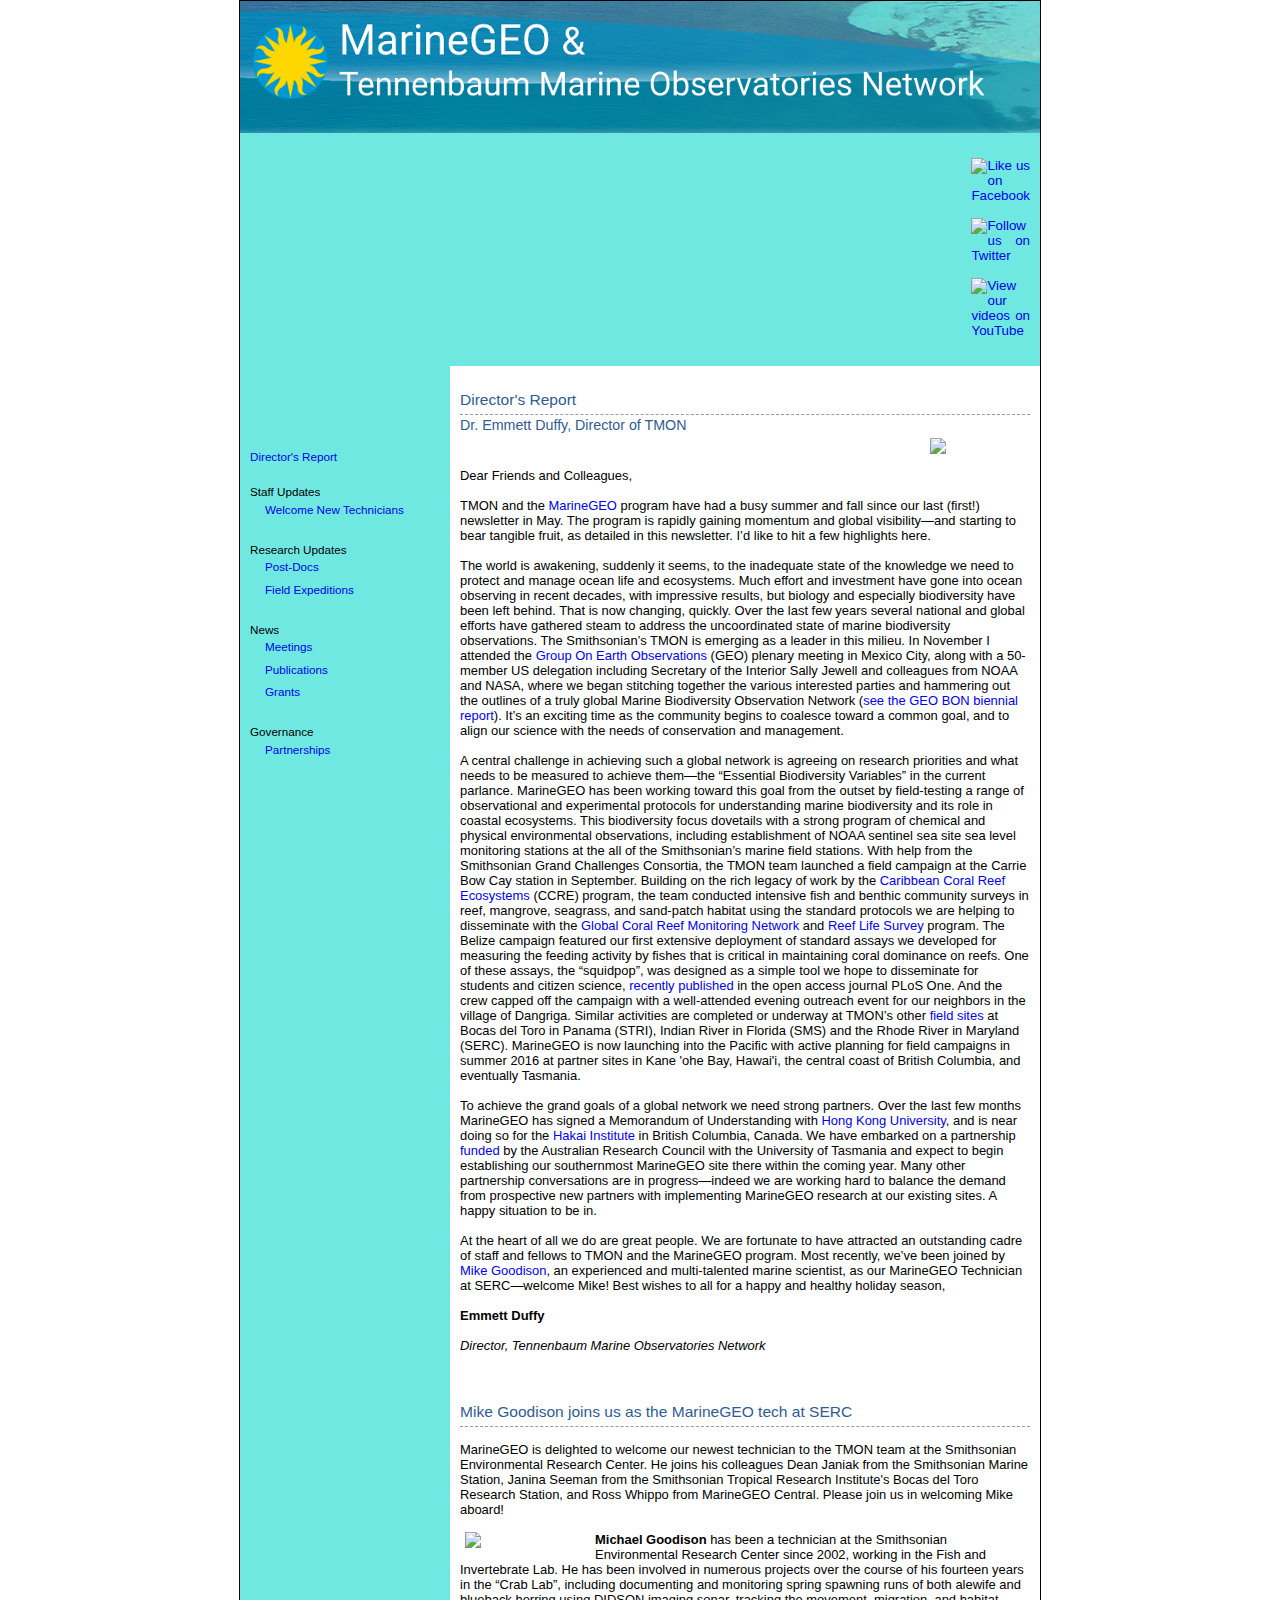
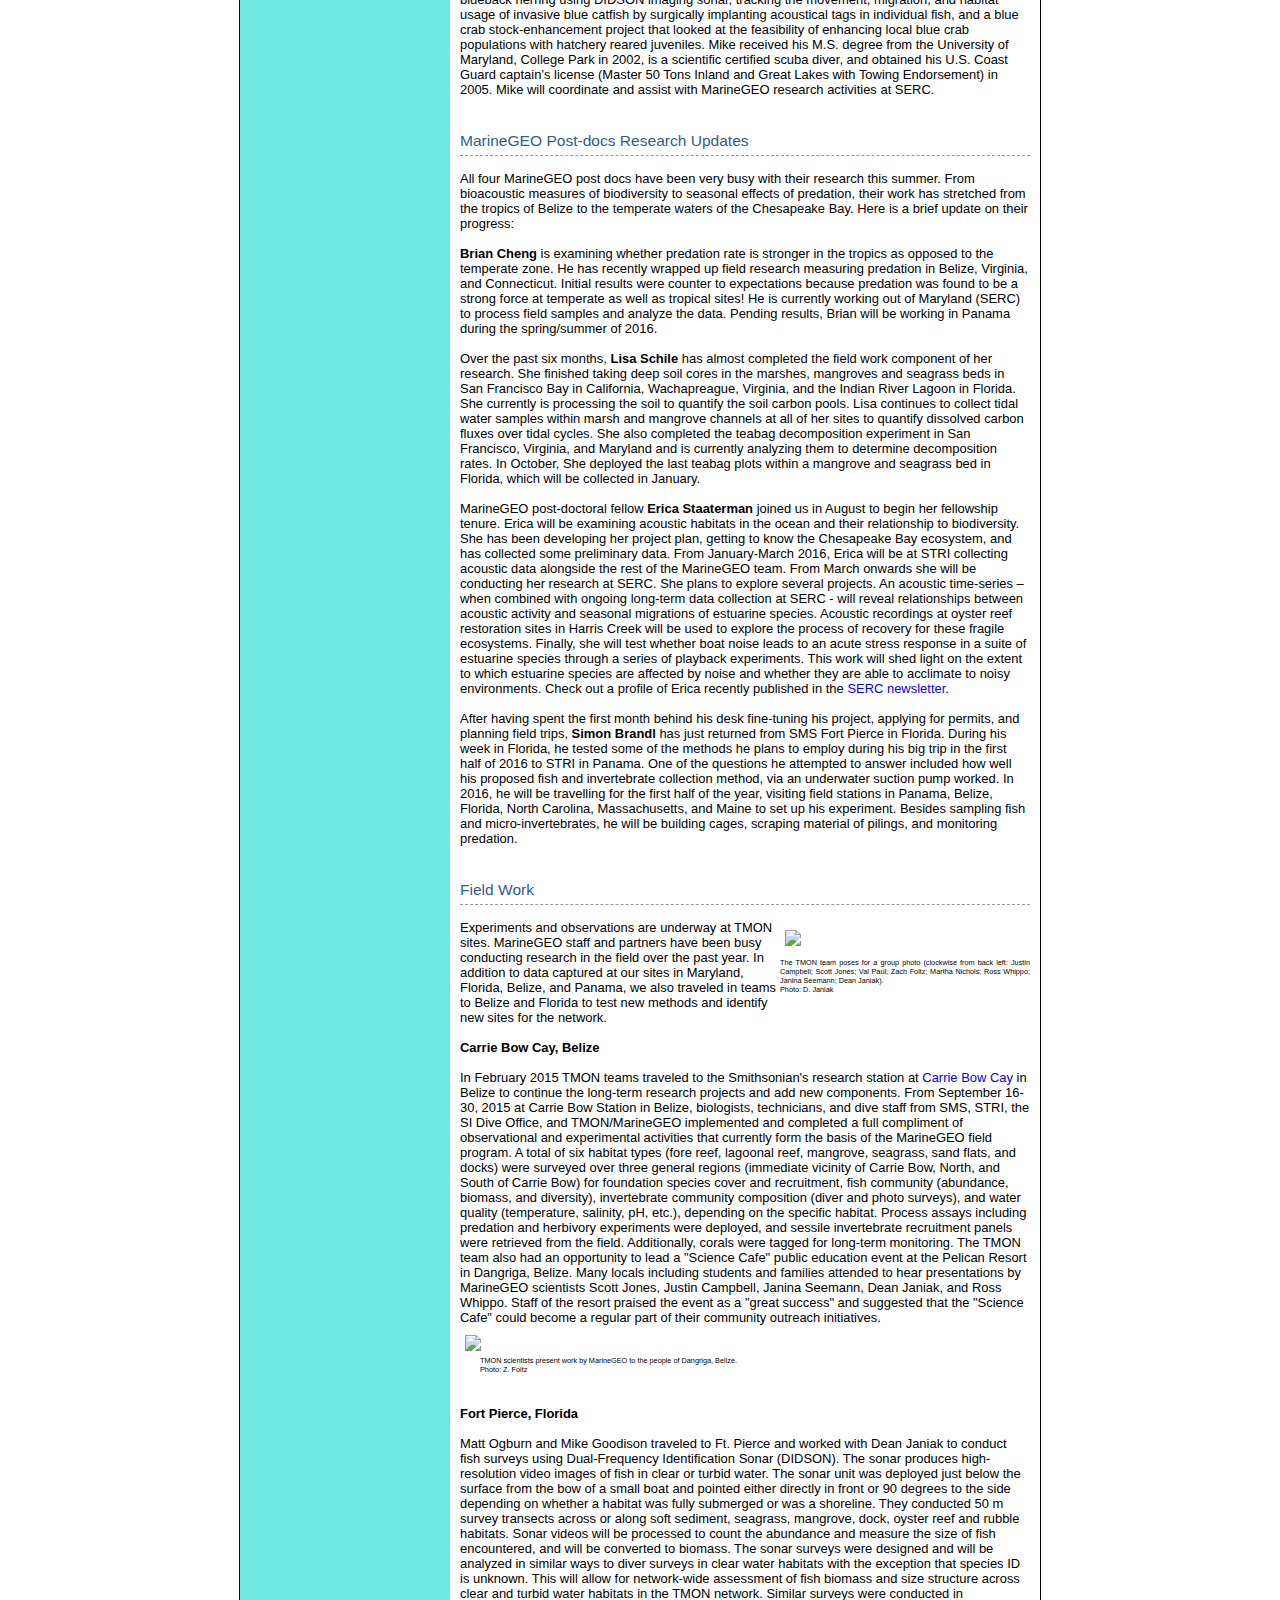
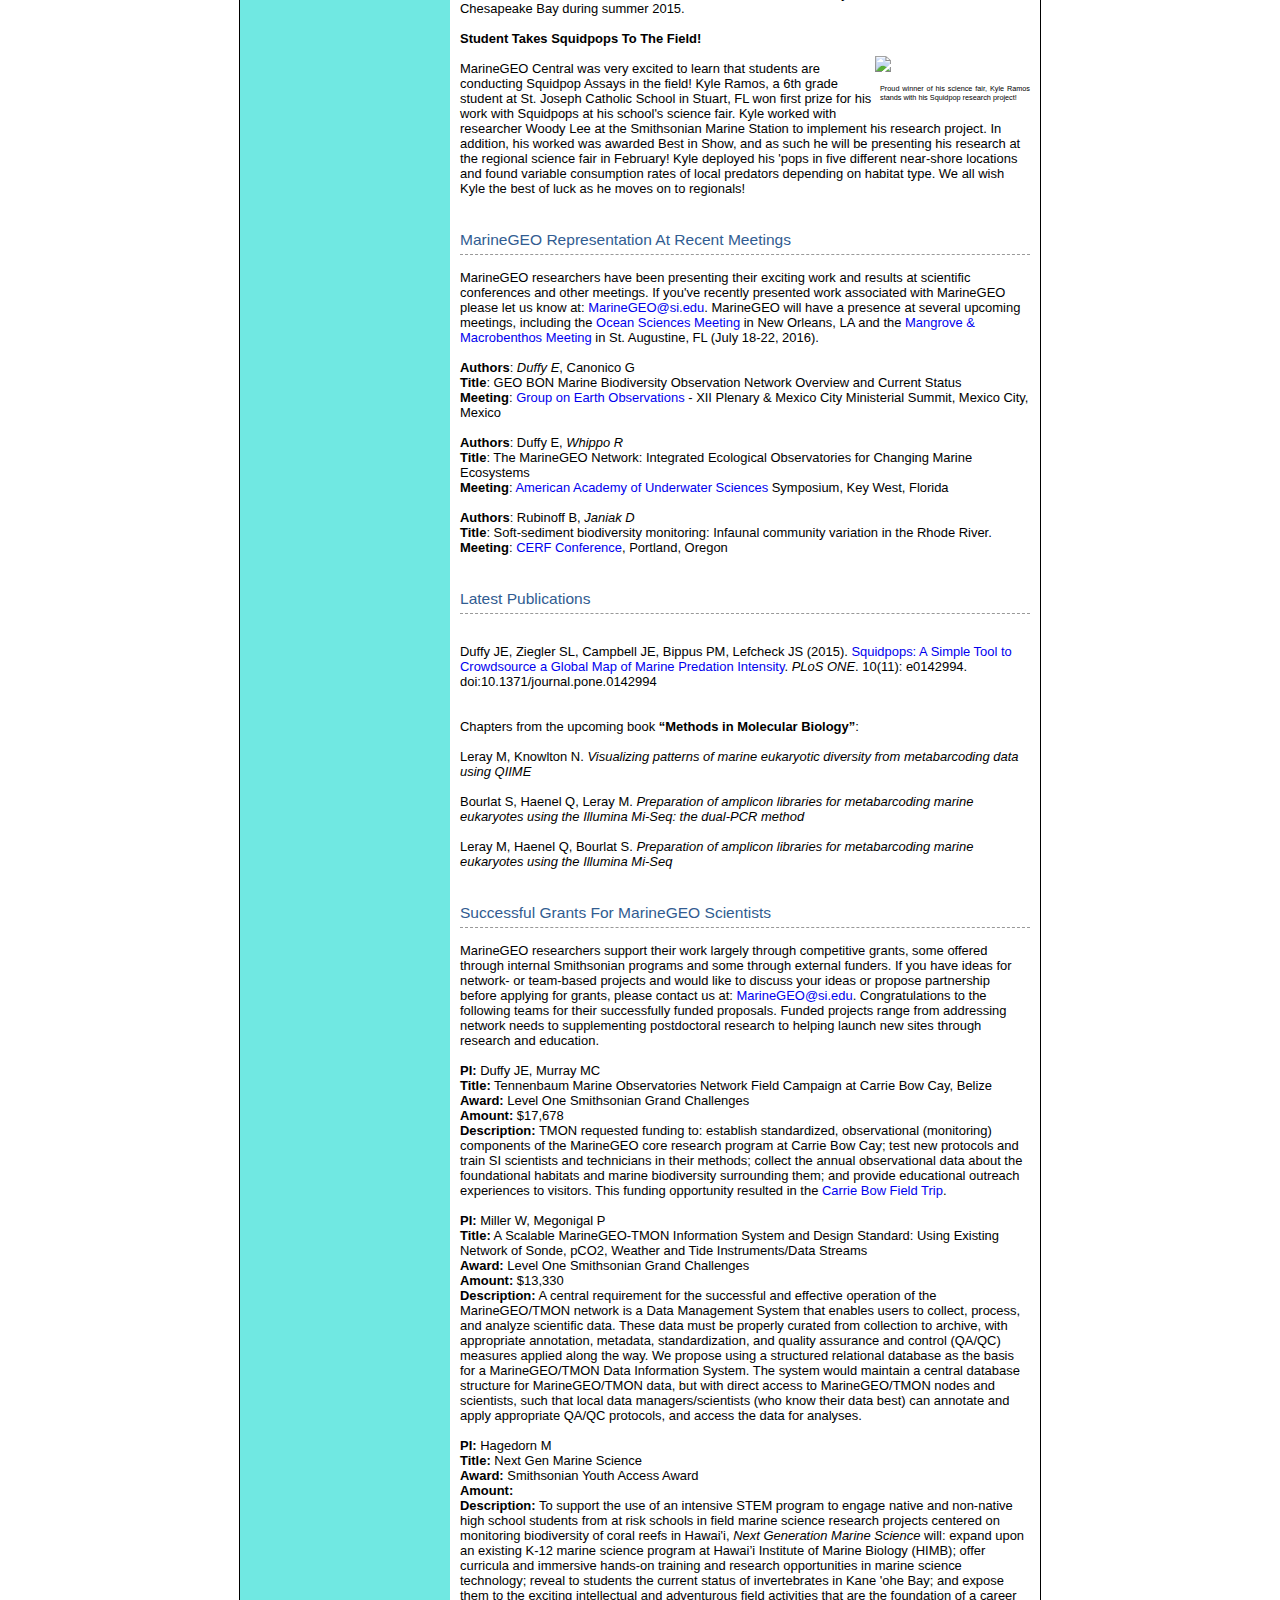
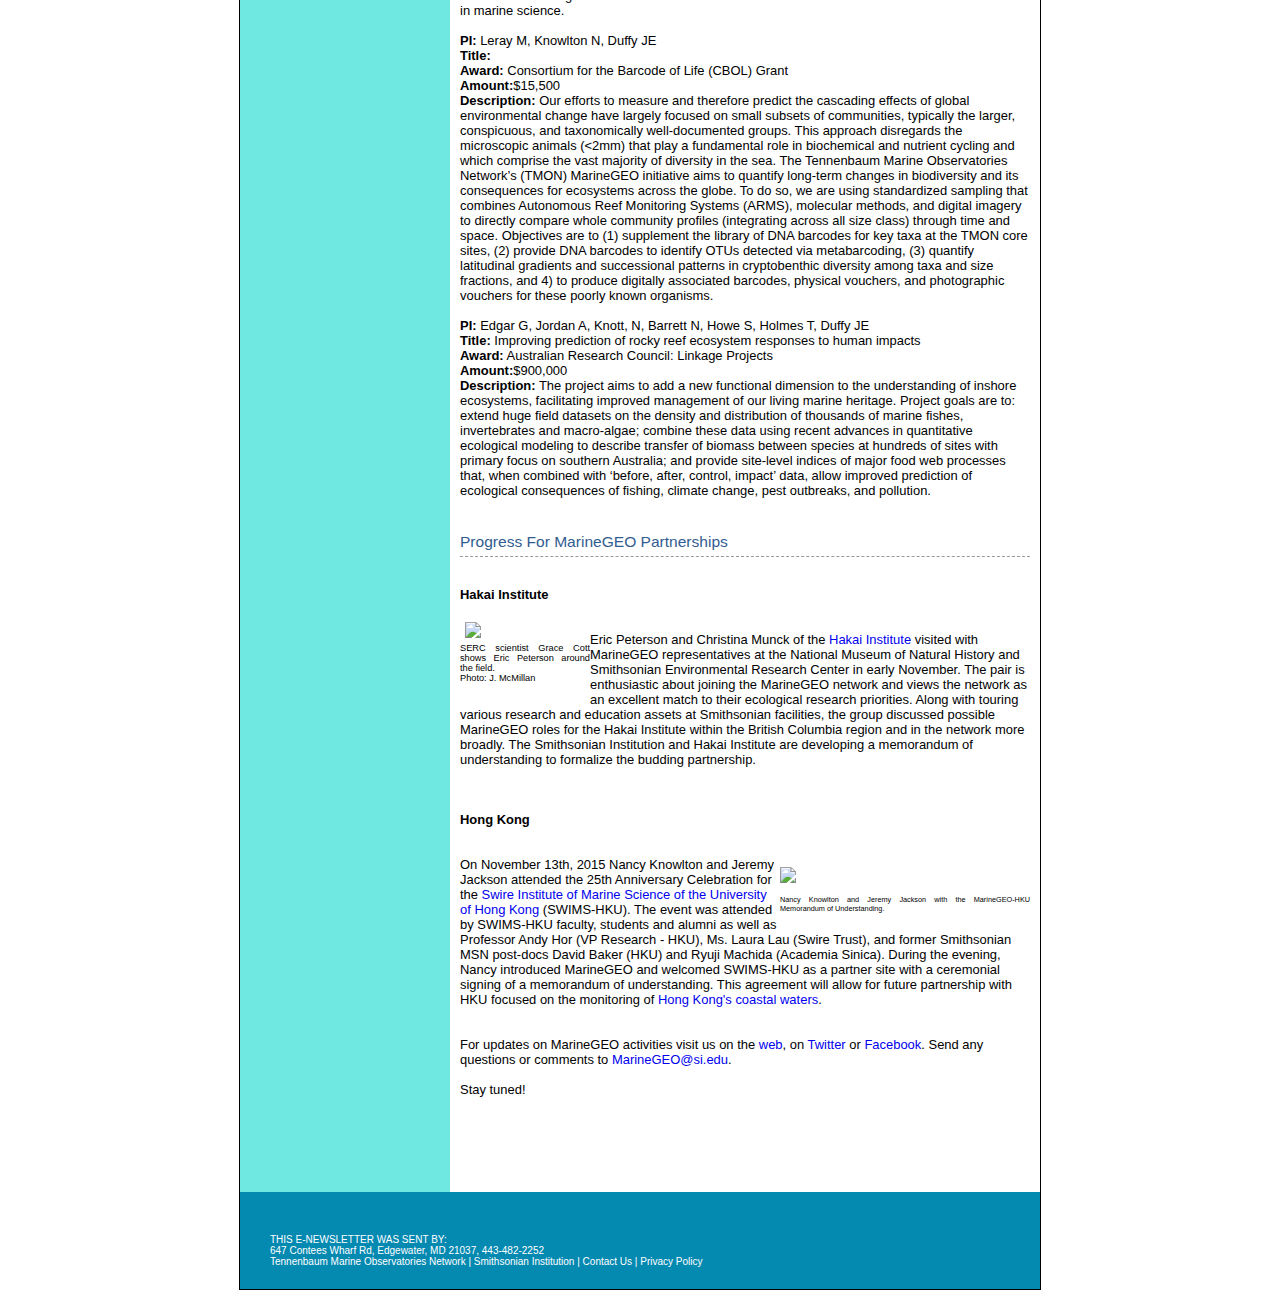
==== commit 328720a1: "fixes sidebar" ====
--- a/TMONnewsletter2.html
+++ b/TMONnewsletter2.html
@@ -5,7 +5,7 @@
 <meta http-equiv="Content-Type" content="text/html; charset=UTF-8">
 <title>MarineGEO Fall 2015 e-newsletter</title> <meta name="description"
 content="MarineGEO e-newsletter"> <link rel="StyleSheet"
-href="https://dl.dropboxusercontent.com/s/tlk8zzqvzgc3xfy/enews.css?dl=0 "
+href="css/enews.css"
 type="text/css">
 
 
@@ -16,7 +16,7 @@
 <div id="wrap">
 
 <div id="header"> <img
-src="https://dl.dropboxusercontent.com/s/xzute7b5d5dylr5/header.png?dl=0 ">
+src="img/header.png">
 </div> <!--end header-->
 
 <div align="center"> <table border="0" cellspacing="0" cellpadding="0"
@@ -54,13 +54,9 @@
 
 <ul>
 
-<a href="https://dl.dropboxusercontent.com/s/854ivbllcjrht0w/
-TMONnewsletter2.html?dl=0"> Newsletter</a>
-
 <br> <br> <br>
 
-<a href="https://dl.dropboxusercontent.com/s/854ivbllcjrht0w/
-TMONnewsletter2.html?dl=0#report"> Director's Report</a>
+<a href="#report"> Director's Report</a>
 
 
 <br> <br>
@@ -68,32 +64,25 @@
 
 
 Staff Updates<br> <li><a
-href="https://dl.dropboxusercontent.com/s/854ivbllcjrht0w/
-TMONnewsletter2.html?dl=0#newstaff"> Welcome New Technicians</a></li>
+href="#newstaff"> Welcome New Technicians</a></li>
 
 <br>
 
 
 Research Updates<br> <li><a
-href="https://dl.dropboxusercontent.com/s/854ivbllcjrht0w/
-TMONnewsletter2.html?dl=0#postdocresearch"> Post-Docs</a></li> <li><a
-href="https://dl.dropboxusercontent.com/s/854ivbllcjrht0w/
-TMONnewsletter2.html?dl=0#expeditions"> Field Expeditions</a></li>
+href="#postdocresearch"> Post-Docs</a></li> <li><a
+href="#expeditions"> Field Expeditions</a></li>
 
 </li> <br>
 
-News<br> <li><a href="https://dl.dropboxusercontent.com/s/854ivbllcjrht0w/
-TMONnewsletter2.html?dl=0#meetings"> Meetings</a> <br>
-
-<li><a href="https://dl.dropboxusercontent.com/s/854ivbllcjrht0w/
-TMONnewsletter2.html?dl=0#pubs"> Publications</a><br><li> <a
-href="https://dl.dropboxusercontent.com/s/854ivbllcjrht0w/
-TMONnewsletter2.html?dl=0#grants"> Grants</a></li>
+News<br> <li><a href="#meetings"> Meetings</a> <br>
+
+<li><a href="#pubs"> Publications</a><br><li> <a
+href="#grants"> Grants</a></li>
 
 <br>
 
-Governance<br> <li><a href="https://dl.dropboxusercontent.com/s/854ivbllcjrht0w/
-TMONnewsletter2.html?dl=0#devo"> Partnerships</a></li>
+Governance<br> <li><a href="#devo"> Partnerships</a></li>
 
 
 <br> <br> <br>
@@ -180,12 +169,12 @@
 
 To achieve the grand goals of a global network we need strong partners. Over the
 last few months MarineGEO has signed a Memorandum of Understanding with <a
-href="https://dl.dropboxusercontent.com/s/854ivbllcjrht0w/TMONnewsletter2.html?
+href="TMONnewsletter2.html?
 dl=0#devo">Hong Kong University</a>, and is near doing so for the <a
-href="https://dl.dropboxusercontent.com/s/854ivbllcjrht0w/TMONnewsletter2.html?
+href="TMONnewsletter2.html?
 dl=0#devo">Hakai Institute</a> in British Columbia, Canada. We have embarked on
 a partnership <a
-href="https://dl.dropboxusercontent.com/s/854ivbllcjrht0w/TMONnewsletter2.html?
+href="TMONnewsletter2.html?
 dl=0#grants">funded</a> by the Australian Research Council with the University of Tasmania and
 expect to begin establishing our southernmost MarineGEO site there within the
 coming year. Many other partnership conversations are in progress—indeed we are
@@ -198,7 +187,7 @@
 At the heart of all we do are great people. We are fortunate to have attracted
 an outstanding cadre of staff and fellows to TMON and the MarineGEO program.
 Most recently, we’ve been joined by <a
-href="https://dl.dropboxusercontent.com/s/854ivbllcjrht0w/TMONnewsletter2.html?
+href="TMONnewsletter2.html?
 dl=0#newstaff">Mike Goodison</a>, an experienced and multi-talented marine
 scientist, as our MarineGEO Technician at SERC—welcome Mike!  Best wishes to all
 for a happy and healthy holiday season,
@@ -504,7 +493,7 @@
 habitats and marine biodiversity surrounding them; and provide educational
 outreach experiences to visitors. This funding opportunity resulted in the <a
 href =
-"https://dl.dropboxusercontent.com/s/854ivbllcjrht0w/TMONnewsletter2.html?dl=0#expeditions
+"TMONnewsletter2.html?dl=0#expeditions
 ">Carrie Bow Field Trip</a>.
 
 <br><br>
--- a/css/enews.css
+++ b/css/enews.css
@@ -0,0 +1,328 @@
+body,
+	html
+	{
+		
+		margin: auto;
+		padding:0;
+		color:#000;
+		font-family: lucida-grande, verdana, sans-serif;
+		font-size:0.90em;
+		
+	}
+	#wrap {
+		width:800px;
+		margin:0 auto;
+		background:none;
+		text-align: left;
+		background: #70E8E2;
+		border: 1px solid;
+		overflow: hidden;
+}
+	#header {
+    width: 800px;
+    height: 140px;
+    overflow: hidden;
+		
+	}
+	
+	h1 {
+	    margin:0;
+    }
+    
+	a {
+		text-decoration:none
+		}
+	
+
+	#sidebar {
+		float: left;
+		list-style:none;
+		width:190px;
+		padding: 30px 10px;
+		background: #70E8E2;
+		background-repeat: repeat-y;
+		font-size: .9em;
+		
+		color:#000;
+		height:100%;
+		
+	}
+		
+	#sidebar ul {
+		margin:0;
+		padding:0;
+		list-style:none;
+		text-decoration: none;
+		font-size: 1em;
+		line-height: 1.5em;
+		
+	}
+	#sidebar li {
+		list-style:none;
+		margin:0px;
+		padding:0px 0px 5px 15px;
+		text-decoration: none;
+		
+		font-size: 1em;
+		line-height: 1.5em;
+	}
+	
+	#sidebar a {
+		font-size: 1em;
+		text-decoration:none;
+		
+		}
+	
+	#main {
+		float: right;
+		width:570px;
+		padding:20px 10px;
+		font-size: 100%;
+		background: #fff;
+		background-repeat: repeat-y;
+		
+		
+		
+		
+
+		
+		
+		
+	}
+	
+	h1 {
+	font: normal 1.4em Verdana, Arial, Helvetica, sans-serif;
+	margin: 0;
+	padding: 0px 0 5px 0;
+
+}
+	
+	h2 {
+	font: normal 1.2em Verdana, Arial, Helvetica, sans-serif;
+	margin: 0;
+	border-bottom: 1px dashed #999;
+	padding: 5px 0 5px 0;
+	color: #315C91;
+}
+
+	h3 {
+	font: normal 1.1em Verdana, Arial, Helvetica, sans-serif;
+	margin: 0;
+	border-bottom: 1px;
+	padding: 2px 0 0px 0;
+	color: #315C91;
+}
+
+
+	h4 {
+	font: normal 1em Verdana, Arial, Helvetica, sans-serif;
+	margin: 0px 0px -5px 0px;
+	color: #315C91;
+	}
+
+	h5 {
+	font: normal 1.1em Verdana, Arial, Helvetica, sans-serif;
+	margin: 0;
+	border-bottom: 1px;
+	padding: 2px 0 5px 0;
+	color: #315C91;
+}
+
+
+p {
+font-size: .95em;
+text-align: justify;
+
+
+}
+
+img.figure {
+  float: right;
+  margin: 0;
+  padding: 10px 0px 5px 15px;
+}
+
+img.figureleft {
+  float: left;
+  margin: 0;
+  padding: 5px 10px 5px 5px;
+}
+
+img.figuretop {
+  float: left;
+  margin: 0;
+  padding: 0px 10px 5px 0px;
+}
+
+
+img.figure p {
+    font: bold 1em/normal Verdana, Arial, Helvetica, sans-serif;
+    color: #000;
+    text-align: center;
+
+    border: 1px dashed #666;
+    padding: 5px;
+  margin: 10px 0 0 0;
+}
+
+img.caption1 {
+width:240px;
+float:right;
+padding: 0px 0px 5px 0px;
+}
+
+img.caption2 {
+width:160px;
+float:right;
+padding: 0px 0px 5px 0px;
+}
+
+img.caption3 {
+width:160px;
+float:left;
+padding: 0px 0px 5px 0px;
+}
+
+.caption {
+float:right;
+text-align:justify;
+font-size: .75em;
+width:240px;
+margin: 10px 0px 5px 15px;
+}
+
+
+.caption2 {
+text-align:justify;
+font-size: .75em;
+margin: 0px 10px 2px 10px;
+}
+
+.caption3 {
+float:left;
+text-align:justify;
+font-size: .75em;
+width:240px;
+margin: 0px 15px 5px 0px;
+}
+
+.caption4 {
+width:240px;
+float:left;
+padding-bottom: 5px;
+}
+
+.caption5 {
+text-align:right;
+font-size: .73em;
+margin: 5px 10px -5px 10px;
+}
+
+.caption6 {
+width:120px;
+float:right;
+text-align:justify;
+font-size: .75em;
+margin: 0px 10px 2px 10px;
+}
+
+.caption7 {
+text-align:center;
+font-size: .75em;
+margin: 0px 10px 2px 0px;
+}
+
+.caption8 {
+width:250px;
+float:right;
+text-align:justify;
+font-size: .75em;
+padding: 10px 10px:
+}
+
+.caption9 {
+width: 130px;
+float:left;
+text-align:justify;
+font-size: .75em;
+padding: 10px 20px 10px:
+}
+
+
+.caption10 {
+width:150px;
+float:right;
+text-align:justify;
+font-size: .75em;
+padding: 10px 10px:
+}
+
+.italic {
+font-style:italic;
+}
+
+.bold {
+font-weight:bold;
+}
+
+.purple {
+color: #57366D;
+}
+
+.small {
+font-size: .65em;
+}
+
+sub {
+   vertical-align: baseline;
+   position: relative;
+   top: 0.4em;
+
+
+
+
+	#footer {
+	clear:both;
+	text-align:center;
+  	background-color:#315c91;
+	font-size:1em;
+	width:800px;
+	padding: 10px 10px;
+	color:#fff;
+}
+
+
+	
+	
+	
+	ul.ft {
+		color:#fff;
+		padding:5px;
+		text-decoration: none;
+		
+	}
+	li.ft {
+		display:inline;
+		font-size: 31em;
+		padding:10px;
+		color:#fff;
+
+	}
+	 p.ft {
+		font-size: 95%;
+		margin:0;
+		color:#fff;
+		padding:5px;
+		
+    }
+	
+	 p.credits {
+		font-size: 85%;
+		margin:0;
+		color:#fff;
+		padding:5px;
+		
+    }
+	 a.ft {
+		color: white;
+	}
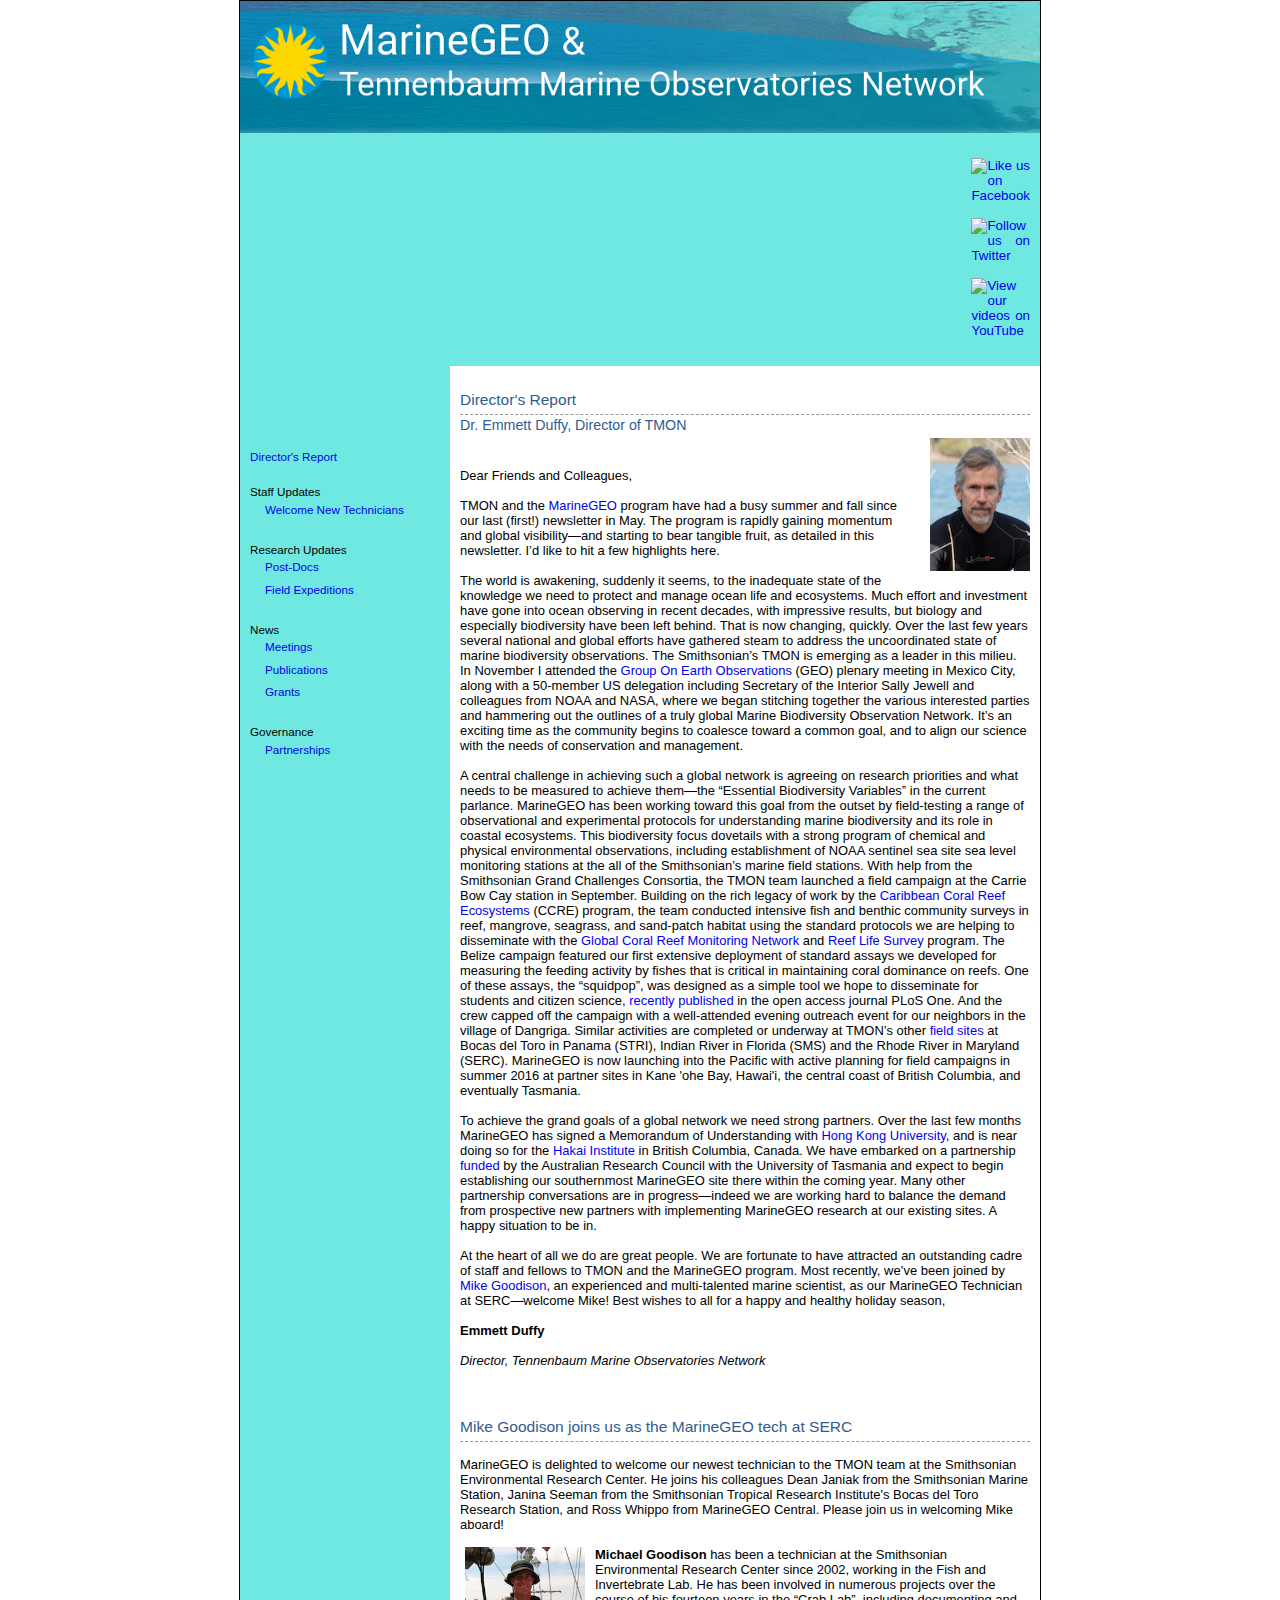
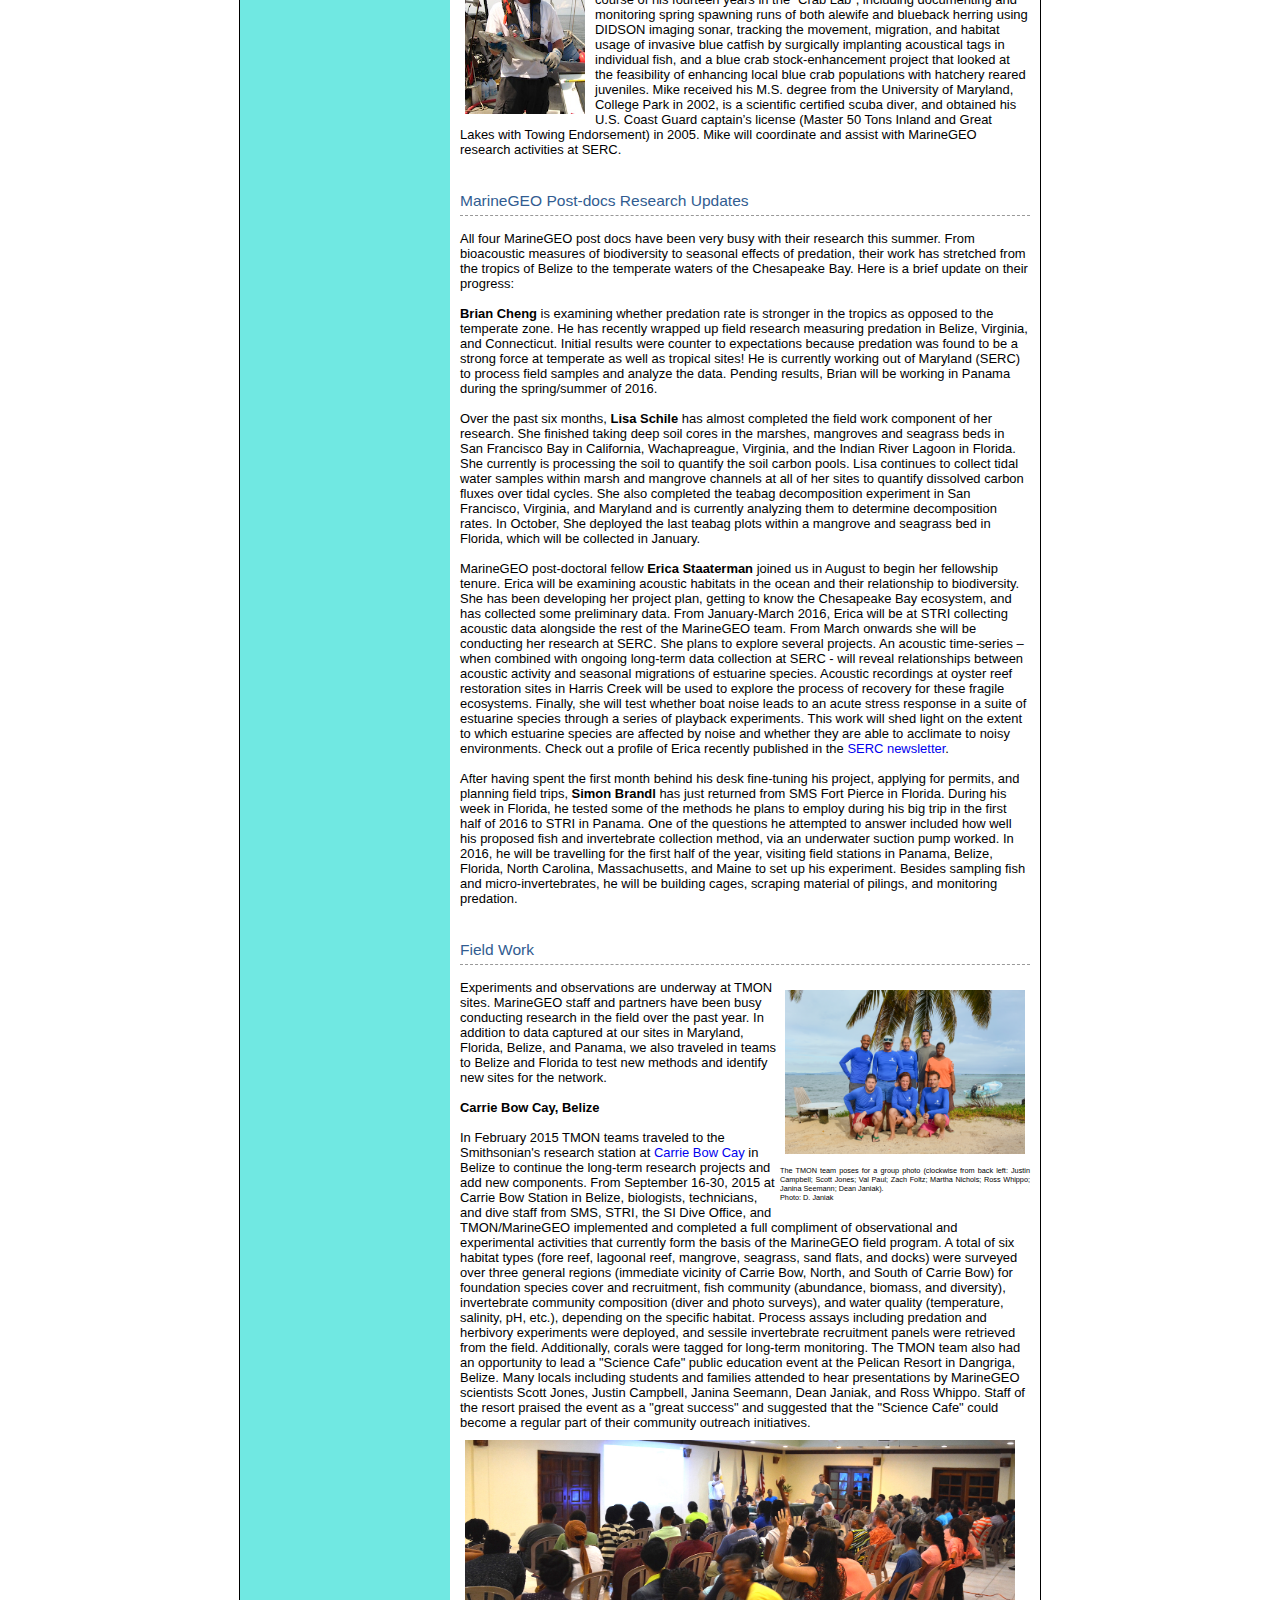
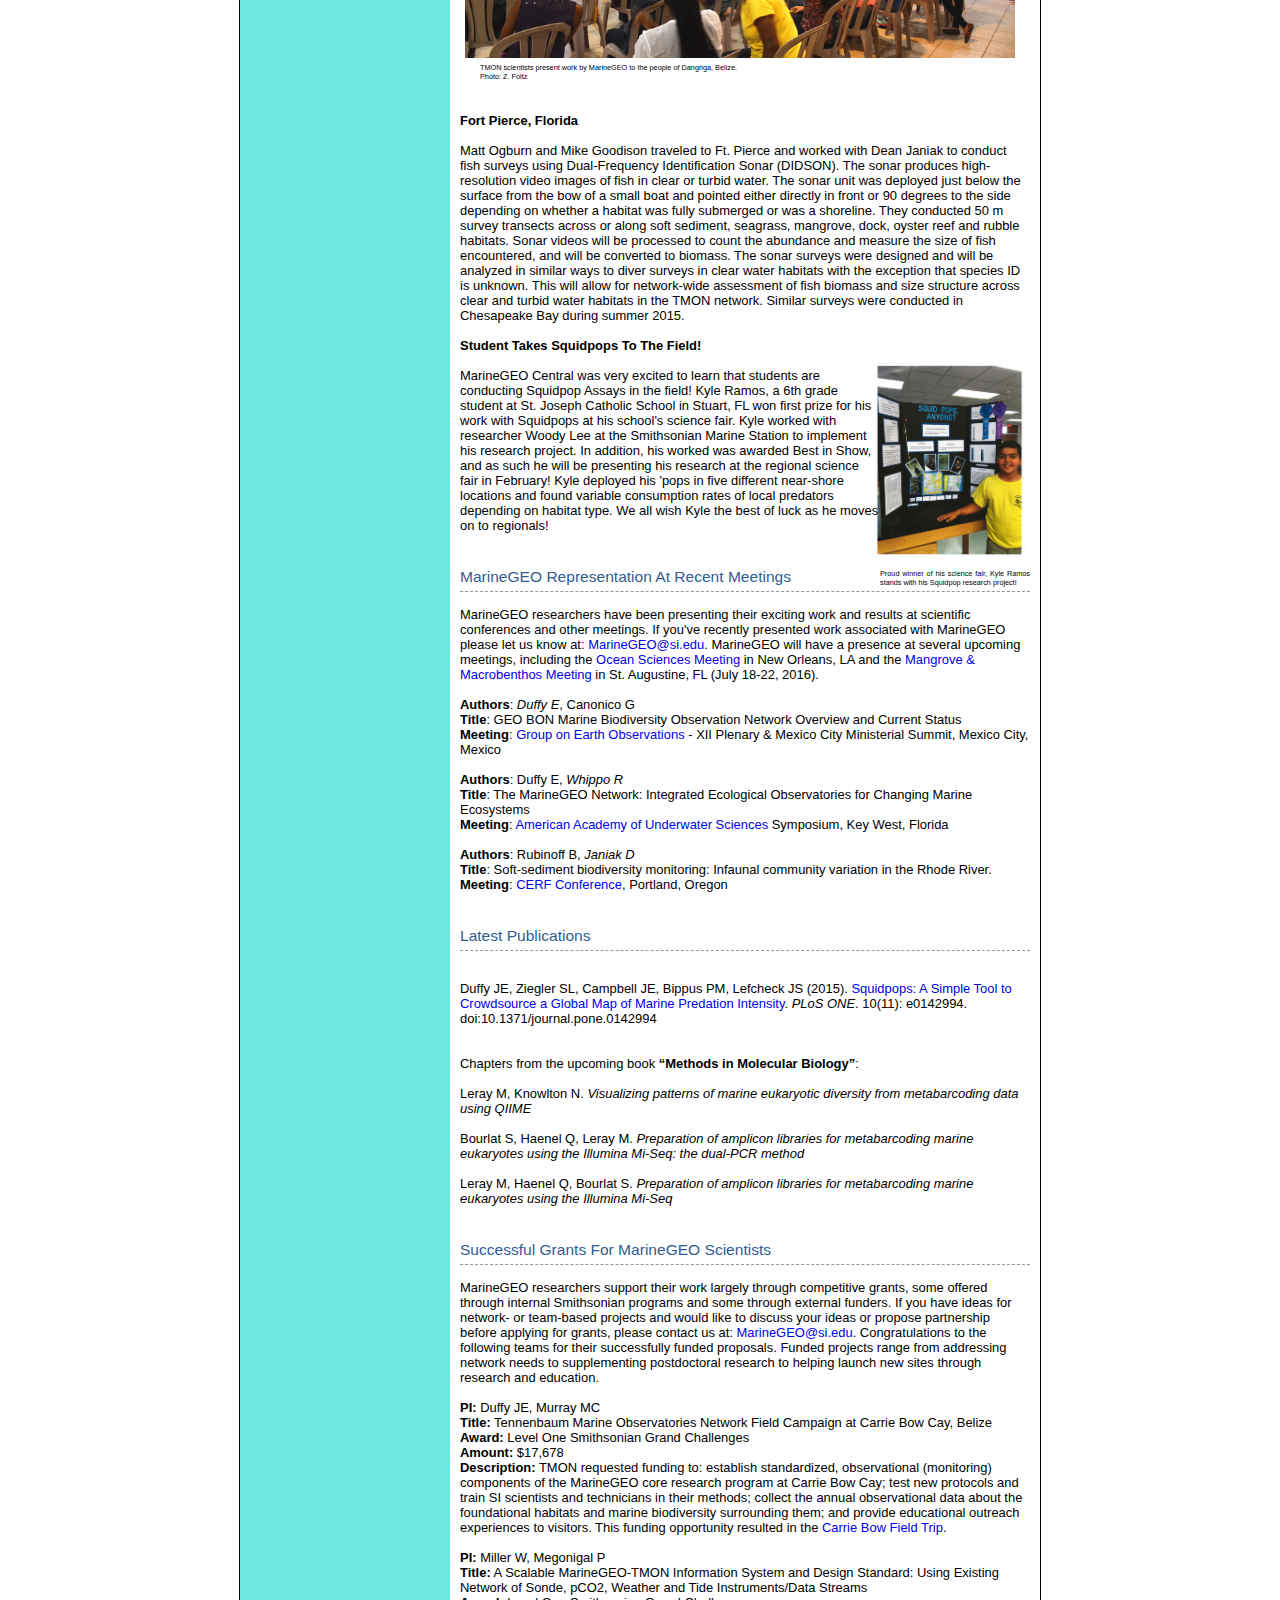
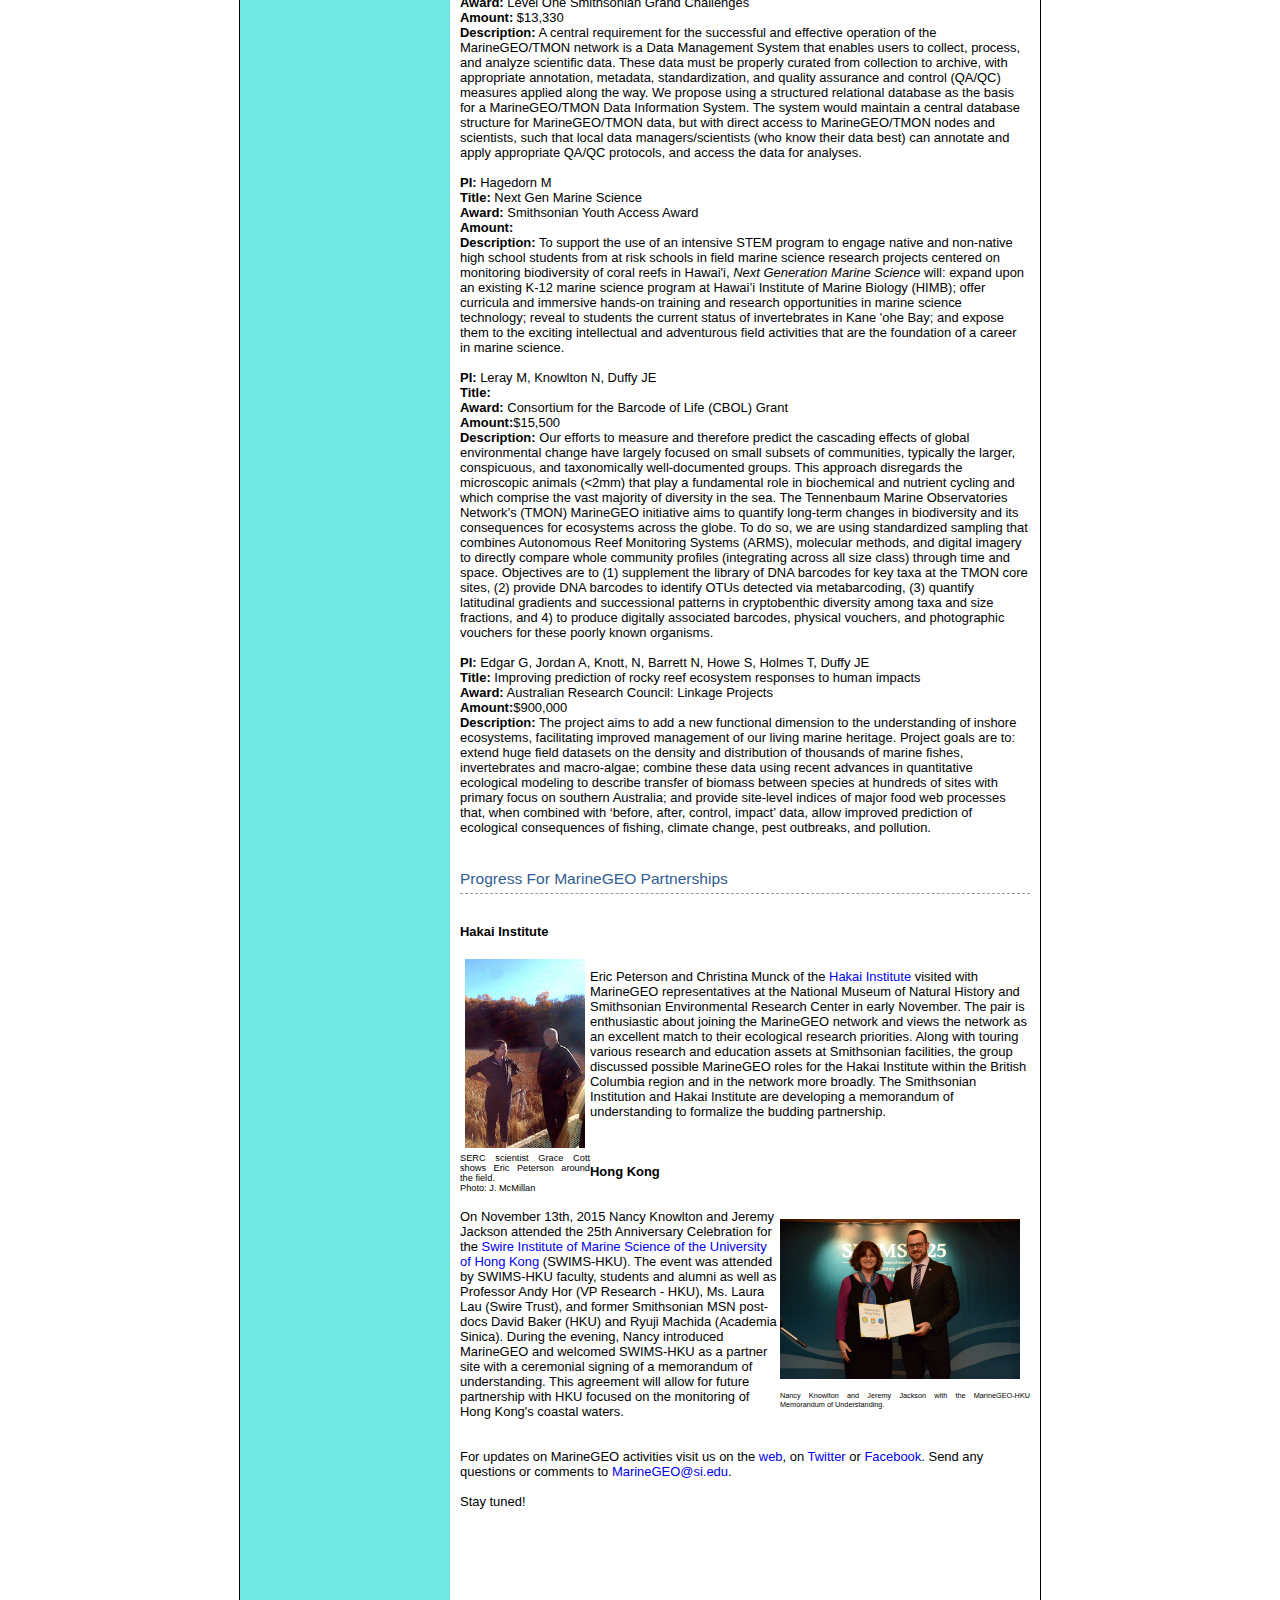
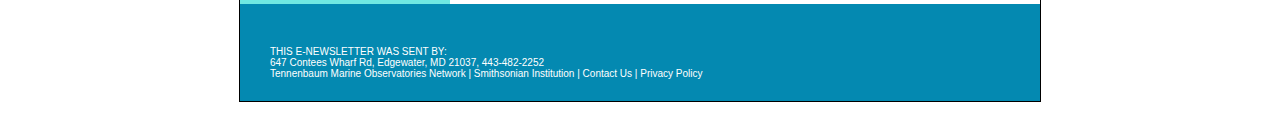
==== commit de98cefd: "fixes broken images" ====
--- a/TMONnewsletter2.html
+++ b/TMONnewsletter2.html
@@ -96,7 +96,7 @@
 
 <a id="report"> <h2>Director's Report</h2> <h5>Dr. Emmett Duffy, Director of
 TMON</h5> <img
-src="https://dl.dropboxusercontent.com/s/ehltickom7v30w6/Emmett_small.png?dl=0"
+src="img/Emmett_small.png"
 class="figure" style="width:100px;margin-top:-10px;">
 
 
@@ -122,10 +122,7 @@
 along with a 50-member US delegation including Secretary of the Interior Sally
 Jewell and colleagues from NOAA and NASA, where we began stitching together the
 various interested parties and hammering out the outlines of a truly global
-Marine Biodiversity Observation Network (<a
-href="http://geobon.org/Downloads/Other_documents/
-geobon_technical_summary_imp_plan.pdf" target = "_blank">see the GEO BON
-biennial report</a>). It’s an exciting time as the community begins to coalesce
+Marine Biodiversity Observation Network. It’s an exciting time as the community begins to coalesce
 toward a common goal, and to align our science with the needs of conservation
 and management.
 
@@ -169,13 +166,10 @@
 
 To achieve the grand goals of a global network we need strong partners. Over the
 last few months MarineGEO has signed a Memorandum of Understanding with <a
-href="TMONnewsletter2.html?
-dl=0#devo">Hong Kong University</a>, and is near doing so for the <a
-href="TMONnewsletter2.html?
-dl=0#devo">Hakai Institute</a> in British Columbia, Canada. We have embarked on
+href="#devo">Hong Kong University</a>, and is near doing so for the <a
+href="#devo">Hakai Institute</a> in British Columbia, Canada. We have embarked on
 a partnership <a
-href="TMONnewsletter2.html?
-dl=0#grants">funded</a> by the Australian Research Council with the University of Tasmania and
+href="#grants">funded</a> by the Australian Research Council with the University of Tasmania and
 expect to begin establishing our southernmost MarineGEO site there within the
 coming year. Many other partnership conversations are in progress—indeed we are
 working hard to balance the demand from prospective new partners with
@@ -187,8 +181,7 @@
 At the heart of all we do are great people. We are fortunate to have attracted
 an outstanding cadre of staff and fellows to TMON and the MarineGEO program.
 Most recently, we’ve been joined by <a
-href="TMONnewsletter2.html?
-dl=0#newstaff">Mike Goodison</a>, an experienced and multi-talented marine
+href="#newstaff">Mike Goodison</a>, an experienced and multi-talented marine
 scientist, as our MarineGEO Technician at SERC—welcome Mike!  Best wishes to all
 for a happy and healthy holiday season,
 
@@ -217,8 +210,7 @@
 
 <br> <br>
 
-<img src="https://dl.dropboxusercontent.com/s/x7l27zudalykxxe/mike_small.JPG?
-dl=0" class="figureleft" style="width:120px;padding-top:0px"> <b>Michael
+<img src="img/mike_small.JPG" class="figureleft" style="width:120px;padding-top:0px"> <b>Michael
 Goodison</b> has been a technician at the Smithsonian Environmental Research
 Center since 2002, working in the Fish and Invertebrate Lab. He has been
 involved in numerous projects over the course of his fourteen years in the “Crab
@@ -310,8 +302,7 @@
 <a id="expeditions"> <h2>Field Work</h2>
 
 <br> <div class="caption8"> <img
-src="https://dl.dropboxusercontent.com/s/fwjreuzbisf28ab/
-Team_TMON_Belize_small.jpg?dl=0" class="figure"
+src="img/Team_TMON_Belize_small.jpg" class="figure"
 style="width:240px;padding-right:5px"> <p class="caption8">The TMON team poses
 for a group photo (clockwise from back left: Justin Campbell; Scott Jones; Val
 Paul; Zach Foltz; Martha Nichols; Ross Whippo; Janina Seemann; Dean Janiak).
@@ -357,8 +348,7 @@
 Cafe" could become a regular part of their community outreach initiatives.
 
 <br> <div class="caption2"> <img
-src="https://dl.dropboxusercontent.com/s/fgtnuaogwzj97tq/Dangriga_sciencecafe.
-JPG?dl=0" class="figure" style="width:550px;padding-right:5px"> <p
+src="img/Dangriga_sciencecafe.JPG" class="figure" style="width:550px;padding-right:5px"> <p
 class="caption2">TMON scientists present work by MarineGEO to the people of
 Dangriga, Belize.
 
@@ -392,7 +382,7 @@
 <b>Student Takes Squidpops To The Field!</b> <br>
 
 <div class="caption10"> <img
-src="https://dl.dropboxusercontent.com/s/dhv4mrzwrp8ha9c/Kyle_Ramos.jpg?dl=0"
+src="img/Kyle_Ramos.jpg"
 class="figure" style="width:150px;padding-right:5px"> <p class="caption10">Proud
 winner of his science fair, Kyle Ramos stands with his Squidpop research
 project!
@@ -493,8 +483,7 @@
 habitats and marine biodiversity surrounding them; and provide educational
 outreach experiences to visitors. This funding opportunity resulted in the <a
 href =
-"TMONnewsletter2.html?dl=0#expeditions
-">Carrie Bow Field Trip</a>.
+"#expeditions">Carrie Bow Field Trip</a>.
 
 <br><br>
 
@@ -579,8 +568,7 @@
 <br><br>
 
 <div class="caption9"> <img
-src="https://dl.dropboxusercontent.com/s/0t4x2ctn26qbzed/
-Hakaivisit_small.jpg?dl=0" class="figureleft"
+src="img/Hakaivisit_small.jpg" class="figureleft"
 style="width:120px;padding-right:10px"> <p class="img.caption9">SERC scientist
 Grace Cott shows Eric Peterson around the field. <br> Photo: J. McMillan </p>
 </div> <br> Eric Peterson and Christina Munck of the <a
@@ -602,7 +590,7 @@
 <br><br>
 
 <br> <div class="caption8"> <img
-src="https://dl.dropboxusercontent.com/s/e6fdrynkpe0imix/NancyHK.jpeg?dl=0"
+src="img/NancyHK.jpeg"
 class="figure" style="width:240px;padding-right:10px"> <p class="caption8">Nancy
 Knowlton and Jeremy Jackson with the MarineGEO-HKU Memorandum of Understanding.
 
@@ -615,10 +603,7 @@
 Sinica). During the evening, Nancy introduced MarineGEO and welcomed SWIMS-HKU
 as a partner site with a ceremonial signing of a memorandum of understanding.
 This agreement will allow for future partnership with HKU focused on the
-monitoring of <a
-href="http://www.scmp.com/lifestyle/article/1895978/hong-kong-asia-leader-global
--project-monitor-marine-life-key-areas?utm_source=&utm_medium=&utm_campaign=
-SCMPSocialNewsfeed" target="_blank">Hong Kong's coastal waters</a>.
+monitoring of Hong Kong's coastal waters.
 
 <br><br><br>
 
